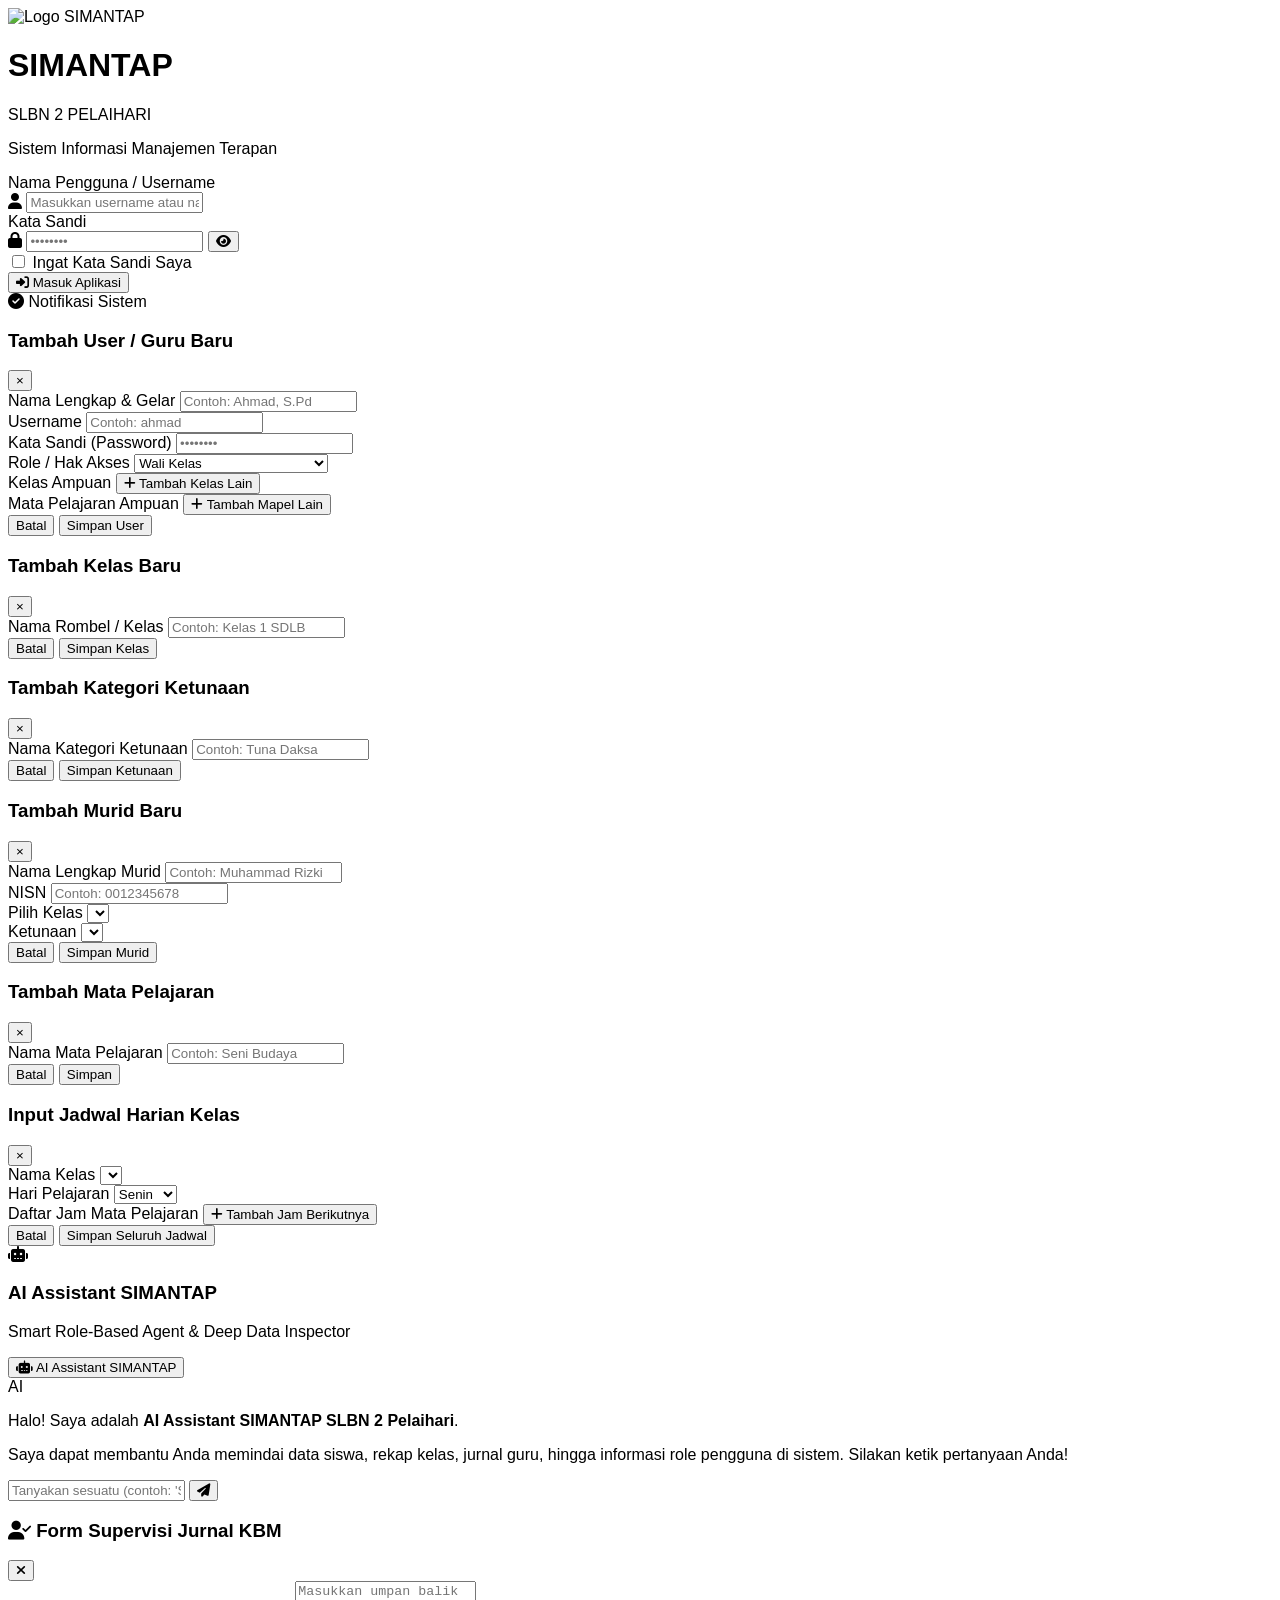
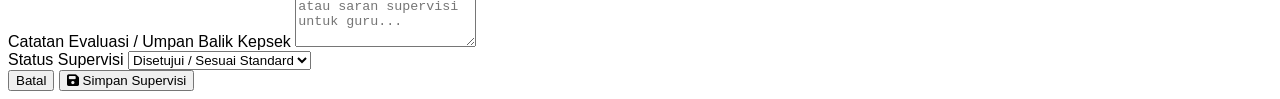
==== index.html @ 3b93d081 "Update index.html" ====
<!DOCTYPE html>
<html lang="id">
<head>
<meta charset="UTF-8">
<meta name="viewport" content="width=device-width, initial-scale=1.0">
<title>SIMANTAP - SLBN 2 PELAIHARI</title>
<!-- Favicon / Logo Tab Browser -->
<link rel="icon" type="image/png" href="https://lh3.googleusercontent.com/d/1i1u9MVsdA6gzUlRtlepiKLnHdXd6bkY4">
<!-- Tailwind CSS CDN -->
<script src="https://cdn.tailwindcss.com"></script>
<!-- FontAwesome CDN -->
<link rel="stylesheet" href="https://cdnjs.cloudflare.com/ajax/libs/font-awesome/6.4.0/css/all.min.css">
<!-- Chart.js CDN -->
<script src="https://cdn.jsdelivr.net/npm/chart.js"></script>
<!-- Custom Style CSS -->
<link rel="stylesheet" href="style.css">
<!-- Firebase SDK (v8) -->
<script src="https://www.gstatic.com/firebasejs/8.10.1/firebase-app.js"></script>
<script src="https://www.gstatic.com/firebasejs/8.10.1/firebase-auth.js"></script>
<script src="https://www.gstatic.com/firebasejs/8.10.1/firebase-database.js"></script>
<!-- PWA -->
<link rel="manifest" href="./manifest.json">
<meta name="theme-color" content="#0f172a">
<meta name="apple-mobile-web-app-capable" content="yes">
<meta name="apple-mobile-web-app-status-bar-style" content="black-translucent">
</head>
<body class="bg-slate-100 font-sans text-slate-800 antialiased custom-scrollbar">

<script>
// Toggle Lihat Password yang Aman
function togglePasswordVisibility(e) {
  if (e) e.preventDefault();
  const pwdInput = document.getElementById('login-password') || document.getElementById('password');
  const icon = document.getElementById('toggle-password-icon');
  if (pwdInput) {
    if (pwdInput.type === 'password') {
      pwdInput.type = 'text';
      if (icon) { icon.classList.remove('fa-eye'); icon.classList.add('fa-eye-slash'); }
    } else {
      pwdInput.type = 'password';
      if (icon) { icon.classList.remove('fa-eye-slash'); icon.classList.add('fa-eye'); }
    }
  }
}
</script>

<!-- ==================== SCREEN 1: LOGIN ==================== -->
<div id="screen-login" class="min-h-screen flex items-center justify-center bg-slate-900 p-4">
  <div class="w-full max-w-md bg-white rounded-3xl shadow-2xl p-6 md:p-8 border border-slate-100">
    <div class="text-center mb-6">
      <div class="w-16 h-16 bg-white rounded-2xl mx-auto flex items-center justify-center shadow-lg mb-3 overflow-hidden p-1 border border-slate-100">
        <img src="https://lh3.googleusercontent.com/d/1i1u9MVsdA6gzUlRtlepiKLnHdXd6bkY4" alt="Logo SIMANTAP" class="w-full h-full object-contain">
      </div>
      <h1 class="text-xl font-black text-slate-800 tracking-tight">SIMANTAP</h1>
      <p class="text-xs font-extrabold text-indigo-600 tracking-wider uppercase mt-0.5">SLBN 2 PELAIHARI</p>
      <p class="text-[11px] text-slate-500 font-medium mt-1">Sistem Informasi Manajemen Terapan</p>
    </div>

    <form onsubmit="handleLogin(event)" class="space-y-4">
      <div>
        <label class="block text-xs font-bold text-slate-700 uppercase tracking-wider mb-1.5">Nama Pengguna / Username</label>
        <div class="relative">
          <span class="absolute inset-y-0 left-0 flex items-center pl-3.5 text-slate-400">
            <i class="fa-solid fa-user"></i>
          </span>
          <input type="text" id="login-nama" required placeholder="Masukkan username atau nama" class="w-full pl-10 pr-4 py-3 rounded-xl border border-slate-200 text-sm focus:outline-none focus:ring-2 focus:ring-indigo-500 font-medium transition">
        </div>
      </div>

      <div>
        <label class="block text-xs font-bold text-slate-700 uppercase tracking-wider mb-1.5">Kata Sandi</label>
        <div class="relative">
          <span class="absolute inset-y-0 left-0 flex items-center pl-3.5 text-slate-400">
            <i class="fa-solid fa-lock"></i>
          </span>
          <input type="password" id="login-password" required placeholder="••••••••" class="w-full pl-10 pr-10 py-3 rounded-xl border border-slate-200 text-sm focus:outline-none focus:ring-2 focus:ring-indigo-500 font-medium transition">
          <button type="button" onclick="togglePasswordVisibility(event)" class="absolute inset-y-0 right-0 flex items-center pr-3.5 text-slate-400 hover:text-slate-600">
            <i id="toggle-password-icon" class="fa-solid fa-eye"></i>
          </button>
        </div>
      </div>
  <!-- Tambahkan di dalam form login index.html (setelah input password) -->
<div class="flex items-center justify-between text-xs pt-1">
  <label class="flex items-center gap-2 cursor-pointer text-slate-600 font-medium">
    <input type="checkbox" id="login-remember" class="w-4 h-4 rounded text-indigo-600 focus:ring-indigo-500 border-slate-300">
    <span>Ingat Kata Sandi Saya</span>
  </label>
</div>
      <div class="space-y-2 pt-2">
        <button type="submit" class="w-full py-3.5 px-4 bg-indigo-600 hover:bg-indigo-700 text-white font-bold text-xs rounded-xl shadow-lg hover:shadow-indigo-500/30 transition flex items-center justify-center gap-2 cursor-pointer">
          <i class="fa-solid fa-right-to-bracket"></i> Masuk Aplikasi
        </button>
      </div>
    </form>
  </div>
</div>

<!-- ==================== SCREEN 2: MAIN APP ==================== -->
<div id="screen-app" class="hidden min-h-screen bg-slate-100 flex flex-col md:flex-row">
<!-- Mobile Header Bar -->
<div class="md:hidden bg-indigo-950 text-white p-4 flex items-center justify-between shadow-md sticky top-0 z-30 no-print">
<div class="flex items-center gap-3">
<div class="w-8 h-8 bg-white rounded-lg flex items-center justify-center shadow overflow-hidden p-0.5">
<img src="https://lh3.googleusercontent.com/d/1i1u9MVsdA6gzUlRtlepiKLnHdXd6bkY4" alt="Logo SIMANTAP" class="w-full h-full object-contain">
</div>
<div class="flex flex-col">
<span class="font-black text-xs tracking-tight text-white leading-tight">SIMANTAP</span>
<span class="text-[9px] text-indigo-300 font-bold tracking-wider">SLBN 2 PELAIHARI</span>
</div>
</div>
<button onclick="toggleMobileSidebar(event)" class="text-xl p-1 focus:outline-none text-indigo-200 hover:text-white">
<i id="mobile-hamburger-icon" class="fa-solid fa-bars"></i>
</button>
</div>

<div id="sidebar-backdrop" onclick="toggleMobileSidebar(event)" class="hidden fixed inset-0 bg-slate-900/50 backdrop-blur-sm z-30 md:hidden no-print"></div>

<!-- Sidebar Navigation -->
<aside id="sidebar-nav" class="hidden md:flex flex-col w-full md:w-64 bg-indigo-950 text-white p-4 shrink-0 fixed md:sticky top-0 h-screen z-40 transition-all no-print">
<div class="hidden md:flex items-center gap-3 p-2 mb-6 border-b border-indigo-900/60 pb-4">
<div class="w-10 h-10 bg-white rounded-xl flex items-center justify-center shadow-lg shrink-0 overflow-hidden p-1">
<img src="https://lh3.googleusercontent.com/d/1i1u9MVsdA6gzUlRtlepiKLnHdXd6bkY4" alt="Logo SIMANTAP" class="w-full h-full object-contain">
</div>
<div class="overflow-hidden">
<h2 class="font-black text-sm tracking-tight text-white leading-tight">SIMANTAP</h2>
<p class="text-[10px] text-indigo-300 font-bold tracking-wider">SLBN 2 PELAIHARI</p>
</div>
</div>

<!-- User Info Badge -->
<div class="bg-indigo-900/60 rounded-2xl p-3.5 mb-6 border border-indigo-800/50 flex items-center gap-3">
<div class="w-9 h-9 bg-indigo-500 rounded-xl flex items-center justify-center text-white font-bold shrink-0">
<i class="fa-solid fa-user-check"></i>
</div>
<div class="overflow-hidden">
<div id="user-display-name" class="font-bold text-xs truncate text-white">-</div>
<div id="user-display-role" class="text-[10px] text-indigo-300 font-semibold tracking-wider">ROLE</div>
</div>
</div>

<!-- Navigasi Utama -->
<nav class="space-y-2 flex-1 overflow-y-auto pr-1">
<button id="tab-btn-presensi" onclick="switchTab(event, 'presensi')" class="tab-btn w-full px-3.5 py-3 rounded-2xl text-xs font-bold flex items-center justify-between bg-white text-indigo-900 shadow-md transition-all duration-300 transform scale-[1.02] cursor-pointer">
<span class="flex items-center gap-2.5"><i class="fa-solid fa-clipboard-user text-sm"></i> Presensi Murid</span>
<i class="fa-solid fa-chevron-right text-[10px]"></i>
</button>

<button id="tab-btn-jurnal" onclick="switchTab(event, 'jurnal')" class="tab-btn w-full px-3.5 py-3 rounded-2xl text-xs font-bold flex items-center justify-between text-indigo-200 hover:bg-white/10 hover:text-white transition-all duration-300 hover:translate-x-1 border border-white/5 hover:border-white/10 cursor-pointer">
<span class="flex items-center gap-2.5"><i class="fa-solid fa-book-bookmark text-sm"></i> Jurnal & Supervisi</span>
<i class="fa-solid fa-chevron-right text-[10px]"></i>
</button>

<button id="tab-btn-rekap" onclick="switchTab(event, 'rekap')" class="tab-btn w-full px-3.5 py-3 rounded-2xl text-xs font-bold flex items-center justify-between text-indigo-200 hover:bg-white/10 hover:text-white transition-all duration-300 hover:translate-x-1 border border-white/5 hover:border-white/10 cursor-pointer">
<span class="flex items-center gap-2.5"><i class="fa-solid fa-chart-pie text-sm"></i> Rekap Laporan</span>
<i class="fa-solid fa-chevron-right text-[10px]"></i>
</button>

<div>
<button id="tab-btn-evaluasi" onclick="toggleSubMenu('submenu-evaluasi', 'icon-eval-chevron', 'evaluasi', event)" class="tab-btn w-full px-3.5 py-3 rounded-2xl text-xs font-bold flex items-center justify-between text-indigo-200 hover:bg-white/10 hover:text-white transition-all duration-300 hover:translate-x-1 border border-white/5 hover:border-white/10 cursor-pointer">
<span class="flex items-center gap-2.5"><i class="fa-solid fa-user-tie text-sm"></i> Evaluasi Kepsek</span>
<i id="icon-eval-chevron" class="fa-solid fa-chevron-down text-[10px] transition-transform duration-200"></i>
</button>
<div id="submenu-evaluasi" class="hidden pl-8 pr-2 py-1.5 space-y-1 bg-indigo-900/40 rounded-2xl mt-1 border border-indigo-800/30">
<a href="#" onclick="scrollToSubSection(event, 'evaluasi', 'eval-section-supervisi')" class="block py-1.5 px-2 text-[11px] font-semibold text-indigo-200 hover:text-white hover:bg-indigo-800/50 rounded-lg transition duration-200">
<i class="fa-solid fa-eye mr-1.5"></i> Supervisi
</a>
<a href="#" onclick="scrollToSubSection(event, 'evaluasi', 'eval-section-kritis')" class="block py-1.5 px-2 text-[11px] font-semibold text-indigo-200 hover:text-white hover:bg-indigo-800/50 rounded-lg transition duration-200">
<i class="fa-solid fa-triangle-exclamation mr-1.5"></i> Absensi
</a>
<a href="#" onclick="scrollToSubSection(event, 'evaluasi', 'eval-section-grafik')" class="block py-1.5 px-2 text-[11px] font-semibold text-indigo-200 hover:text-white hover:bg-indigo-800/50 rounded-lg transition duration-200">
<i class="fa-solid fa-chart-column mr-1.5"></i> Grafik & Statistik
</a>
</div>
</div>

<button id="tab-btn-master" onclick="switchTab(event, 'master')" class="tab-btn w-full px-3.5 py-3 rounded-2xl text-xs font-bold flex items-center justify-between text-indigo-200 hover:bg-white/10 hover:text-white transition-all duration-300 hover:translate-x-1 border border-white/5 hover:border-white/10 cursor-pointer">
<span class="flex items-center gap-2.5"><i class="fa-solid fa-database text-sm"></i> Data Master Murid</span>
<i class="fa-solid fa-chevron-right text-[10px]"></i>
</button>
</nav>

<div class="pt-4 mt-auto border-t border-indigo-900/80 space-y-2">
<button type="button" onclick="toggleAIChatModal(event)" class="w-full py-2.5 px-3 bg-gradient-to-r from-purple-600 to-indigo-600 hover:from-purple-700 hover:to-indigo-700 text-white font-bold text-xs rounded-xl shadow flex items-center justify-center gap-2 cursor-pointer">
<i class="fa-solid fa-robot text-amber-300"></i> AI Assistant SIMANTAP
</button>

<button onclick="handleLogout(event)" class="w-full py-2.5 px-3 bg-rose-500/20 hover:bg-rose-500 text-rose-200 hover:text-white font-bold text-xs rounded-xl transition flex items-center justify-center gap-2 cursor-pointer">
<i class="fa-solid fa-right-from-bracket"></i> Keluar
</button>
</div>
</aside>

<!-- Main Content Area -->
<main class="flex-1 p-4 md:p-8 overflow-y-auto print-container">
<!-- MODUL 1: PRESENSI -->
<section id="modul-presensi" class="space-y-6">
<div class="bg-white p-5 rounded-3xl shadow-sm border border-slate-200/80 no-print">
<div class="grid grid-cols-1 md:grid-cols-3 gap-4">
<div>
<label class="block text-xs font-bold text-slate-600 mb-1">Tanggal Presensi</label>
<input type="date" id="presensi-tanggal" onchange="renderPresensiForm()" class="w-full px-3.5 py-2.5 rounded-xl border border-slate-200 text-xs font-semibold focus:outline-none focus:ring-2 focus:ring-indigo-500">
</div>
<div>
<label class="block text-xs font-bold text-slate-600 mb-1">Pilih Kelas</label>
<select id="presensi-kelas-select" onchange="renderPresensiForm()" class="w-full px-3.5 py-2.5 rounded-xl border border-slate-200 text-xs font-semibold focus:outline-none focus:ring-2 focus:ring-indigo-500">
</select>
</div>
<div>
<label class="block text-xs font-bold text-slate-600 mb-1">Mata Pelajaran</label>
<select id="presensi-mapel-select" onchange="renderPresensiForm()" class="w-full px-3.5 py-2.5 rounded-xl border border-slate-200 text-xs font-semibold focus:outline-none focus:ring-2 focus:ring-indigo-500">
</select>
</div>
</div>
</div>

<div class="grid grid-cols-2 md:grid-cols-5 gap-3 no-print">
<div class="bg-emerald-50 border border-emerald-200/60 p-3.5 rounded-2xl text-center">
<div class="text-[10px] font-bold text-emerald-700 uppercase">Hadir</div>
<div id="summary-hadir" class="text-xl font-black text-emerald-900 mt-0.5">0</div>
</div>
<div class="bg-amber-50 border border-amber-200/60 p-3.5 rounded-2xl text-center">
<div class="text-[10px] font-bold text-amber-700 uppercase">Sakit</div>
<div id="summary-sakit" class="text-xl font-black text-amber-900 mt-0.5">0</div>
</div>
<div class="bg-blue-50 border border-blue-200/60 p-3.5 rounded-2xl text-center">
<div class="text-[10px] font-bold text-blue-700 uppercase">Izin</div>
<div id="summary-izin" class="text-xl font-black text-blue-900 mt-0.5">0</div>
</div>
<div class="bg-rose-50 border border-rose-200/60 p-3.5 rounded-2xl text-center">
<div class="text-[10px] font-bold text-rose-700 uppercase">Alpa</div>
<div id="summary-alpa" class="text-xl font-black text-rose-900 mt-0.5">0</div>
</div>
<div class="bg-indigo-50 border border-indigo-200/60 p-3.5 rounded-2xl text-center col-span-2 md:col-span-1">
<div class="text-[10px] font-bold text-indigo-700 uppercase">Total Murid</div>
<div id="summary-total" class="text-xl font-black text-indigo-900 mt-0.5">0</div>
</div>
</div>

<div class="bg-white rounded-3xl shadow-sm border border-slate-200/80 overflow-hidden">
<div class="p-4 bg-slate-50 border-b border-slate-100 flex items-center justify-between no-print">
<h3 class="font-bold text-xs text-slate-700 flex items-center gap-2">
<i class="fa-solid fa-users text-indigo-600"></i> Daftar Presensi Murid
</h3>
<form onsubmit="handleSavePresensi(event)">
<button type="submit" class="px-4 py-2 bg-indigo-600 hover:bg-indigo-700 text-white font-bold text-xs rounded-xl shadow transition flex items-center gap-2 cursor-pointer">
<i class="fa-solid fa-floppy-disk"></i> Simpan Presensi
</button>
</form>
</div>

<div class="overflow-x-auto">
<table class="w-full text-left text-xs">
<thead class="bg-slate-100 text-slate-600 font-bold border-b border-slate-200">
<tr>
<th class="p-3 text-center w-12">NO</th>
<th class="p-3">NISN / NAMA MURID</th>
<th class="p-3">JENIS KETUNAAN</th>
<th class="p-3 text-center">STATUS KEHADIRAN</th>
<th class="p-3 text-center">AKSI</th>
</tr>
</thead>
<tbody id="presensi-table-body" class="divide-y divide-slate-100 font-medium">
</tbody>
</table>
</div>
</div>
</section>

<!-- MODUL 2: JURNAL -->
<section id="modul-jurnal" class="hidden space-y-6">
<div class="bg-white p-6 rounded-3xl shadow-sm border border-slate-200/80 space-y-4 no-print">
<h2 class="text-base font-bold text-slate-800 flex items-center gap-2">
<i class="fa-solid fa-pen-to-square text-indigo-600"></i> Input Jurnal Mengajar Harian Guru
</h2>
<form id="form-jurnal-mengajar" onsubmit="handleSaveJurnal(event)" class="space-y-4">
<div class="grid grid-cols-1 md:grid-cols-3 gap-4">
<div>
<label class="block text-xs font-bold text-slate-600 mb-1">Tanggal</label>
<input type="date" id="jurnal-tanggal" required class="w-full px-3.5 py-2.5 rounded-xl border border-slate-200 text-xs font-semibold focus:outline-none focus:ring-2 focus:ring-indigo-500">
</div>
<div>
<label class="block text-xs font-bold text-slate-600 mb-1">Kelas</label>
<select id="jurnal-kelas-select" required class="w-full px-3.5 py-2.5 rounded-xl border border-slate-200 text-xs font-semibold focus:outline-none focus:ring-2 focus:ring-indigo-500">
</select>
</div>
<div>
<label class="block text-xs font-bold text-slate-600 mb-1">Mata Pelajaran</label>
<select id="jurnal-mapel-select" required class="w-full px-3.5 py-2.5 rounded-xl border border-slate-200 text-xs font-semibold focus:outline-none focus:ring-2 focus:ring-indigo-500">
</select>
</div>
</div>

<div>
<label class="block text-xs font-bold text-slate-600 mb-1">Guru Pengajar</label>
<input type="text" id="jurnal-guru" readonly class="w-full px-3.5 py-2.5 bg-slate-100 rounded-xl border border-slate-200 text-xs font-bold text-slate-600">
</div>

<div>
<label class="block text-xs font-bold text-slate-600 mb-1">Materi / Ringkasan Kegiatan </label>
<textarea id="jurnal-materi" rows="3" required placeholder="Tuliskan ringkasan materi pembelajaran hari ini..." class="w-full p-3.5 rounded-xl border border-slate-200 text-xs font-medium focus:outline-none focus:ring-2 focus:ring-indigo-500"></textarea>
</div>

<div class="grid grid-cols-1 md:grid-cols-2 gap-3 mt-3">
<div>
<label class="block font-semibold text-slate-700 text-xs mb-1">
<i class="fa-solid fa-file-pdf text-rose-500 mr-1"></i> Lampiran RPP / Modul Ajar / LKPD / RPM (PDF)
</label>
<input type="file" id="jurnal-file-pdf" accept=".pdf,.doc,.docx" class="w-full text-xs text-slate-500 file:mr-3 file:py-1.5 file:px-3 file:rounded-xl file:border-0 file:text-xs file:font-semibold file:bg-indigo-50 file:text-indigo-700 hover:file:bg-indigo-100 border border-slate-200 rounded-xl p-1">
</div>
<div>
<label class="block font-semibold text-slate-700 text-xs mb-1">
<i class="fa-brands fa-google-drive text-emerald-600 mr-1"></i> Link Video Pembelajaran
</label>
<input type="url" id="jurnal-link-video" placeholder="https://drive.google.com/file/d/..." class="w-full p-2.5 border border-slate-200 rounded-xl text-xs focus:ring-2 focus:ring-indigo-500">
</div>
</div>

<div class="flex justify-end pt-2">
<button type="submit" class="px-5 py-2.5 bg-indigo-600 hover:bg-indigo-700 text-white font-bold text-xs rounded-xl shadow transition flex items-center gap-2 cursor-pointer">
<i class="fa-solid fa-paper-plane"></i> Simpan Jurnal Mengajar
</button>
</div>
</form>
</div>

<div class="bg-white rounded-3xl shadow-sm border border-slate-200/80 p-5">
<h3 class="font-bold text-xs text-slate-700 mb-3 flex items-center gap-2 no-print">
<i class="fa-solid fa-list-check text-indigo-600"></i> Riwayat Jurnal & Supervisi Akademik Guru
</h3>
<div class="overflow-x-auto">
<table class="w-full text-left border-collapse text-xs">
<thead>
<tr class="bg-slate-100 text-slate-600 text-[11px] uppercase font-bold border-b border-slate-200">
<th class="p-3 text-center">NO</th>
<th class="p-3">TANGGAL</th>
<th class="p-3">GURU</th>
<th class="p-3">KELAS</th>
<th class="p-3">MAPEL</th>
<th class="p-3">MATERI</th>
<th class="p-3 text-center">LAMPIRAN</th>
<th class="p-3 text-center">STATUS SUPERVISI</th>
<th class="p-3 text-center">AKSI</th>
</tr>
</thead>
<tbody id="jurnal-table-body" class="divide-y divide-slate-100 font-medium">
<tr>
<td colspan="9" class="p-4 text-center text-slate-400 font-medium">Belum ada riwayat jurnal mengajar.</td>
</tr>
</tbody>
</table>
</div>
</div>
</section>

<!-- MODUL 3: REKAP -->
<section id="modul-rekap" class="hidden space-y-6">
<div class="bg-white p-6 rounded-3xl shadow-sm border border-slate-200/80">
<h2 class="text-base font-bold text-slate-800 mb-4 flex items-center gap-2">
<i class="fa-solid fa-chart-line text-indigo-600"></i> Rekapitulasi Presensi & Aktivitas Jurnal
</h2>
<div class="space-y-6">
<div>
<h3 class="text-xs font-bold text-slate-700 mb-2">Rekap Presensi</h3>
<div class="overflow-x-auto border border-slate-200 rounded-2xl">
<table class="w-full text-xs text-left">
<thead class="bg-slate-50 border-b border-slate-200 font-bold text-slate-700">
<tr>
<th class="p-3 text-center w-10">NO</th>
<th class="p-3">NAMA KELAS</th>
<th class="p-3 text-center">TOTAL MURID</th>
<th class="p-3 text-center text-emerald-700">HADIR</th>
<th class="p-3 text-center text-blue-700">IZIN</th>
<th class="p-3 text-center text-amber-700">SAKIT</th>
<th class="p-3 text-center text-rose-700">ALPA</th>
<th class="p-3 text-center">% HADIR</th>
</tr>
</thead>
<tbody id="rekap-table-presensi-body" class="divide-y divide-slate-100 font-medium"></tbody>
</table>
</div>
</div>
</div>
</div>
</section>

<!-- MODUL 4: EVALUASI KEPSEK -->
<section id="modul-evaluasi" class="hidden space-y-6">
    <div class="bg-white p-6 rounded-3xl shadow-sm border border-slate-200/80 space-y-6">
        <!-- Header Panel -->
        <div class="flex flex-col md:flex-row justify-between items-start md:items-center gap-4 border-b pb-4">
            <div>
                <h2 class="text-base font-bold text-slate-800 flex items-center gap-2">
                    <i class="fa-solid fa-user-gear text-indigo-600"></i> Panel Evaluasi & Pengawasan Kepala Sekolah
                </h2>
                <p class="text-xs text-slate-500 font-medium mt-0.5">Monitoring aktivitas jurnal mengajar, supervisi akademik, dan rekapitulasi kehadiran.</p>
            </div>
            
            <!-- Filter Rentang Tanggal & Preset -->
            <div class="flex flex-wrap items-center gap-2">
                <div class="flex items-center gap-1.5 bg-slate-50 p-1.5 rounded-xl border border-slate-200">
                    <input type="date" id="eval-filter-start-date" onchange="updateEvaluasiDashboard()" class="px-2.5 py-1 bg-white border border-slate-200 rounded-lg text-xs font-semibold focus:outline-none focus:ring-1 focus:ring-indigo-500">
                    <span class="text-xs text-slate-400 font-bold">s/d</span>
                    <input type="date" id="eval-filter-end-date" onchange="updateEvaluasiDashboard()" class="px-2.5 py-1 bg-white border border-slate-200 rounded-lg text-xs font-semibold focus:outline-none focus:ring-1 focus:ring-indigo-500">
                </div>
                <div class="flex items-center gap-1">
                    <button type="button" onclick="setPresetEvalRange('today')" class="px-2.5 py-1.5 bg-slate-100 hover:bg-slate-200 text-slate-700 text-[11px] font-bold rounded-xl transition cursor-pointer">Hari Ini</button>
                    <button type="button" onclick="setPresetEvalRange('this_week')" class="px-2.5 py-1.5 bg-slate-100 hover:bg-slate-200 text-slate-700 text-[11px] font-bold rounded-xl transition cursor-pointer">Minggu Ini</button>
                    <button type="button" onclick="setPresetEvalRange('this_month')" class="px-2.5 py-1.5 bg-slate-100 hover:bg-slate-200 text-slate-700 text-[11px] font-bold rounded-xl transition cursor-pointer">Bulan Ini</button>
                </div>
            </div>
        </div>

        <!-- 1. Widget Statistik Ringkasan -->
        <div class="grid grid-cols-2 md:grid-cols-4 gap-4">
            <div class="bg-indigo-50/70 border border-indigo-100 p-4 rounded-2xl flex items-center gap-3">
                <div class="w-10 h-10 bg-indigo-600 rounded-xl flex items-center justify-center text-white shrink-0 shadow">
                    <i class="fa-solid fa-book-open text-sm"></i>
                </div>
                <div>
                    <div class="text-[10px] font-bold text-indigo-700 uppercase tracking-wider">Total Jurnal Periode Ini</div>
                    <div id="eval-stat-total-jurnal" class="text-xl font-black text-indigo-950 mt-0.5">0</div>
                </div>
            </div>

            <div class="bg-emerald-50/70 border border-emerald-100 p-4 rounded-2xl flex items-center gap-3">
                <div class="w-10 h-10 bg-emerald-600 rounded-xl flex items-center justify-center text-white shrink-0 shadow">
                    <i class="fa-solid fa-circle-check text-sm"></i>
                </div>
                <div>
                    <div class="text-[10px] font-bold text-emerald-700 uppercase tracking-wider">Sudah Disupervisi</div>
                    <div id="eval-stat-sudah-supervisi" class="text-xl font-black text-emerald-950 mt-0.5">0</div>
                </div>
            </div>

            <div class="bg-amber-50/70 border border-amber-100 p-4 rounded-2xl flex items-center gap-3">
                <div class="w-10 h-10 bg-amber-500 rounded-xl flex items-center justify-center text-white shrink-0 shadow">
                    <i class="fa-solid fa-clock text-sm"></i>
                </div>
                <div>
                    <div class="text-[10px] font-bold text-amber-700 uppercase tracking-wider">Belum Disupervisi</div>
                    <div id="eval-stat-belum-supervisi" class="text-xl font-black text-emerald-950 mt-0.5">0</div>
                </div>
            </div>

            <div class="bg-slate-50 border border-slate-200 p-4 rounded-2xl flex items-center gap-3">
                <div class="w-10 h-10 bg-slate-700 rounded-xl flex items-center justify-center text-white shrink-0 shadow">
                    <i class="fa-solid fa-users text-sm"></i>
                </div>
                <div>
                    <div class="text-[10px] font-bold text-slate-600 uppercase tracking-wider">Akumulasi Kehadiran (H/S/I/A)</div>
                    <div class="text-xs font-bold text-slate-800 mt-1">
                        <span class="text-emerald-600" id="eval-stat-hadir">0</span> H | 
                        <span class="text-amber-600" id="eval-stat-sakit">0</span> S | 
                        <span class="text-blue-600" id="eval-stat-izin">0</span> I | 
                        <span class="text-rose-600" id="eval-stat-alpa">0</span> A
                    </div>
                </div>
            </div>
        </div>

        <!-- 2. Sub-Section: Supervisi KBM & Daftar Jurnal Guru -->
        <div id="eval-section-supervisi" class="space-y-3 pt-2">
            <h3 class="font-bold text-xs text-slate-700 flex items-center gap-1.5 uppercase tracking-wider">
                <i class="fa-solid fa-eye text-indigo-600"></i> Supervisi KBM & Catatan Kepala Sekolah
            </h3>
            <div id="eval-jurnal-list-container" class="grid grid-cols-1 md:grid-cols-2 gap-4">
                <div class="p-4 bg-slate-50 text-center text-slate-400 font-medium rounded-2xl col-span-2">Memuat daftar jurnal mengajar...</div>
            </div>
        </div>

        <!-- 3. Sub-Section: Tabel Rekap Real-Time Per Kelas -->
        <div id="eval-section-kritis" class="space-y-3 pt-4 border-t">
            <h3 class="font-bold text-xs text-slate-700 flex items-center gap-1.5 uppercase tracking-wider">
                <i class="fa-solid fa-triangle-exclamation text-indigo-600"></i> Rekapitulasi & Absensi Riil Per Kelas
            </h3>
            <div class="overflow-x-auto border border-slate-200 rounded-2xl bg-white">
                <table class="w-full text-xs text-left">
                    <thead class="bg-slate-100 font-bold text-slate-700 border-b">
                        <tr>
                            <th class="p-3 text-center w-12">No</th>
                            <th class="p-3">Nama Kelas</th>
                            <th class="p-3 text-center">Total Murid</th>
                            <th class="p-3 text-center text-emerald-700">Hadir</th>
                            <th class="p-3 text-center text-amber-700">Sakit</th>
                            <th class="p-3 text-center text-blue-700">Izin</th>
                            <th class="p-3 text-center text-rose-700">Alpa</th>
                        </tr>
                    </thead>
                    <tbody id="eval-realtime-kelas-tbody" class="divide-y divide-slate-100 font-medium">
                        <tr><td colspan="7" class="p-4 text-center text-slate-400">Memuat data rekap kelas...</td></tr>
                    </tbody>
                </table>
            </div>
        </div>

        <!-- 4. Sub-Section: Grafik & Statistik Chart.js -->
        <div id="eval-section-grafik" class="space-y-3 pt-4 border-t">
            <h3 class="font-bold text-xs text-slate-700 flex items-center gap-1.5 uppercase tracking-wider">
                <i class="fa-solid fa-chart-column text-indigo-600"></i> Grafik Status Supervisi Akademik
            </h3>
            <div class="bg-slate-50 p-4 rounded-2xl border border-slate-200 flex items-center justify-center h-64 relative">
                <canvas id="evaluasi-chart-canvas"></canvas>
            </div>
        </div>
    </div>
</section>

<!-- MODUL 5: DATA MASTER -->
<section id="modul-master" class="hidden space-y-6">
    <div class="bg-white p-6 rounded-3xl shadow-sm border border-slate-200/80 space-y-6">
        <div class="flex justify-between items-center border-b pb-4">
            <div>
                <h2 class="text-base font-bold text-slate-800 flex items-center gap-2">
                    <i class="fa-solid fa-sliders text-indigo-600"></i> Kelola Data Master Sekolah
                </h2>
                <p class="text-xs text-slate-500 font-medium mt-0.5">Pengaturan data dasar pengguna, kelas, ketunaan, siswa, mata pelajaran, dan jadwal harian.</p>
            </div>
        </div>

        <!-- 1. Master Pengguna / Guru -->
        <div class="bg-slate-50 p-4 rounded-2xl border border-slate-200 space-y-3">
            <div class="flex justify-between items-center">
                <h3 class="font-bold text-xs text-slate-700 flex items-center gap-1.5">
                    <i class="fa-solid fa-users text-indigo-600"></i> 1. Master Pengguna / Guru
                </h3>
                <button onclick="openModalUser()" class="px-3 py-1.5 bg-indigo-600 hover:bg-indigo-700 text-white rounded-xl text-xs font-bold cursor-pointer transition">
                    <i class="fa-solid fa-plus mr-1"></i> Tambah User
                </button>
            </div>
            <div class="overflow-x-auto bg-white rounded-xl border border-slate-200">
                <table class="w-full text-xs text-left">
                    <thead class="bg-slate-100 font-bold text-slate-600 border-b">
                        <tr>
                            <th class="p-3">Nama & Username</th>
                            <th class="p-3 text-center">Role</th>
                            <th class="p-3">Kelas Ampuan</th>
                            <th class="p-3 text-center">Aksi</th>
                        </tr>
                    </thead>
                    <tbody id="master-users-table-body" class="divide-y divide-slate-100 font-medium">
                        <tr><td colspan="4" class="p-3 text-center text-slate-400">Memuat data user...</td></tr>
                    </tbody>
                </table>
            </div>
        </div>

        <!-- 2. Master Kelas -->
        <div class="bg-slate-50 p-4 rounded-2xl border border-slate-200 space-y-3">
            <div class="flex justify-between items-center">
                <h3 class="font-bold text-xs text-slate-700 flex items-center gap-1.5">
                    <i class="fa-solid fa-school text-indigo-600"></i> 2. Master Kelas
                </h3>
                <button onclick="openModalClass()" class="px-3 py-1.5 bg-indigo-600 hover:bg-indigo-700 text-white rounded-xl text-xs font-bold cursor-pointer transition">
                    <i class="fa-solid fa-plus mr-1"></i> Tambah Kelas
                </button>
            </div>
            <div id="master-kelas-list-container" class="space-y-1.5">
                <p class="text-xs text-slate-400">Memuat data kelas...</p>
            </div>
        </div>

        <!-- 3. Master Ketunaan -->
        <div class="bg-slate-50 p-4 rounded-2xl border border-slate-200 space-y-3">
            <div class="flex justify-between items-center">
                <h3 class="font-bold text-xs text-slate-700 flex items-center gap-1.5">
                    <i class="fa-solid fa-hands-bound text-indigo-600"></i> 3. Master Ketunaan
                </h3>
                <button onclick="openModalKetunaan()" class="px-3 py-1.5 bg-indigo-600 hover:bg-indigo-700 text-white rounded-xl text-xs font-bold cursor-pointer transition">
                    <i class="fa-solid fa-plus mr-1"></i> Tambah Ketunaan
                </button>
            </div>
            <div class="overflow-x-auto bg-white rounded-xl border border-slate-200">
                <table class="w-full text-xs text-left">
                    <thead class="bg-slate-100 font-bold text-slate-600 border-b">
                        <tr>
                            <th class="p-3 text-center w-12">No</th>
                            <th class="p-3">Kategori Ketunaan</th>
                            <th class="p-3 text-center w-28">Aksi</th>
                        </tr>
                    </thead>
                    <tbody id="master-ketunaan-table-body" class="divide-y divide-slate-100 font-medium">
                        <tr><td colspan="3" class="p-3 text-center text-slate-400">Memuat data ketunaan...</td></tr>
                    </tbody>
                </table>
            </div>
        </div>

        <!-- 4. Master Siswa / Murid -->
        <div class="bg-slate-50 p-4 rounded-2xl border border-slate-200 space-y-3">
            <div class="flex flex-col sm:flex-row justify-between items-start sm:items-center gap-3">
                <h3 class="font-bold text-xs text-slate-700 flex items-center gap-1.5">
                    <i class="fa-solid fa-graduation-cap text-indigo-600"></i> 4. Master Daftar Siswa / Murid
                </h3>
                
                <div class="flex items-center gap-2 w-full sm:w-auto">
                    <div class="relative flex-1 sm:w-64">
                        <span class="absolute inset-y-0 left-0 flex items-center pl-3 text-slate-400">
                            <i class="fa-solid fa-magnifying-glass text-xs"></i>
                        </span>
                        <input type="text" id="master-siswa-search-input" oninput="handleSearchMasterSiswa(this.value)" placeholder="Cari nama atau NISN..." class="w-full pl-9 pr-3 py-1.5 bg-white border border-slate-200 rounded-xl text-xs font-semibold focus:outline-none focus:ring-2 focus:ring-indigo-500">
                    </div>
                    <button onclick="openModalStudent()" class="px-3 py-1.5 bg-indigo-600 hover:bg-indigo-700 text-white rounded-xl text-xs font-bold cursor-pointer transition shrink-0">
                        <i class="fa-solid fa-plus mr-1"></i> Tambah Siswa
                    </button>
                </div>
            </div>

            <div class="overflow-x-auto bg-white rounded-xl border border-slate-200">
                <table class="w-full text-xs text-left">
                    <thead class="bg-slate-100 font-bold text-slate-600 border-b">
                        <tr>
                            <th class="p-3 text-center w-12">No</th>
                            <th class="p-3">NISN</th>
                            <th class="p-3">Nama Siswa</th>
                            <th class="p-3 text-center">Ketunaan</th>
                            <th class="p-3">Kelas</th>
                            <th class="p-3 text-center w-28">Aksi</th>
                        </tr>
                    </thead>
                    <tbody id="master-siswa-table-body" class="divide-y divide-slate-100 font-medium">
                        <tr><td colspan="6" class="p-3 text-center text-slate-400">Memuat data siswa...</td></tr>
                    </tbody>
                </table>
            </div>
        </div>

        <!-- 5. Master Mata Pelajaran -->
        <div class="bg-slate-50 p-4 rounded-2xl border border-slate-200 space-y-3">
            <div class="flex justify-between items-center">
                <h3 class="font-bold text-xs text-slate-700 flex items-center gap-1.5">
                    <i class="fa-solid fa-book text-indigo-600"></i> 5. Master Mata Pelajaran
                </h3>
                <button onclick="openModalSubject()" class="px-3 py-1.5 bg-indigo-600 hover:bg-indigo-700 text-white rounded-xl text-xs font-bold cursor-pointer transition">
                    <i class="fa-solid fa-plus mr-1"></i> Tambah Mapel
                </button>
            </div>
            <div class="overflow-x-auto bg-white rounded-xl border border-slate-200">
                <table class="w-full text-xs text-left">
                    <thead class="bg-slate-100 font-bold text-slate-600 border-b">
                        <tr>
                            <th class="p-3 text-center w-12">No</th>
                            <th class="p-3">Nama Mata Pelajaran</th>
                            <th class="p-3 text-center w-28">Aksi</th>
                        </tr>
                    </thead>
                    <tbody id="master-subjects-table-body" class="divide-y divide-slate-100 font-medium">
                        <tr><td colspan="3" class="p-3 text-center text-slate-400">Memuat data mata pelajaran...</td></tr>
                    </tbody>
                </table>
            </div>
        </div>

        <!-- 6. Master Jadwal & Mapel Harian -->
        <div class="bg-slate-50 p-4 rounded-2xl border border-slate-200 space-y-3">
            <div class="flex justify-between items-center">
                <h3 class="font-bold text-xs text-slate-700 flex items-center gap-1.5">
                    <i class="fa-solid fa-calendar-days text-indigo-600"></i> 6. Master Jadwal & Mapel Harian
                </h3>
                <button onclick="openModalJadwal()" class="px-3 py-1.5 bg-indigo-600 hover:bg-indigo-700 text-white rounded-xl text-xs font-bold cursor-pointer transition">
                    <i class="fa-solid fa-plus mr-1"></i> Tambah Jadwal
                </button>
            </div>
            <div class="overflow-x-auto bg-white rounded-xl border border-slate-200">
                <table class="w-full text-xs text-left">
                    <thead class="bg-slate-100 font-bold text-slate-600 border-b">
                        <tr>
                            <th class="p-3 text-center w-12">No</th>
                            <th class="p-3">Kelas</th>
                            <th class="p-3 text-center">Hari</th>
                            <th class="p-3 text-center">Jam Ke</th>
                            <th class="p-3">Mata Pelajaran</th>
                            <th class="p-3 text-center w-28">Aksi</th>
                        </tr>
                    </thead>
                    <tbody id="master-jadwal-table-body" class="divide-y divide-slate-100 font-medium">
                        <tr><td colspan="6" class="p-3 text-center text-slate-400">Memuat data jadwal...</td></tr>
                    </tbody>
                </table>
            </div>
        </div>
    </div>
</section>
</main>
</div>

<!-- Toast Notification -->
<div id="toast-banner" class="hidden fixed bottom-5 right-5 bg-slate-900 text-white px-4 py-3 rounded-2xl shadow-xl text-xs font-bold z-50 flex items-center gap-2 border border-slate-700 no-print">
<i id="toast-icon" class="fa-solid fa-circle-check text-emerald-400 text-lg"></i>
<span id="toast-msg">Notifikasi Sistem</span>
</div>

<!-- SCRIPT LOADING ORDER -->
<script src="config.js?v=107"></script>
<script src="auth.js?v=107"></script>
<script src="app.js?v=107"></script>
<script src="master.js?v=107"></script>
<script src="presensi.js?v=107"></script>
<script src="jurnal.js?v=107"></script>
<script src="evaluasi.js?v=107"></script>
<script src="rekap.js?v=107"></script>
<script src="ai-assistant.js?v=107"></script>

<!-- Debugger Eruda untuk Tablet -->
<script src="//cdn.jsdelivr.net/npm/eruda"></script>
<script>eruda.init();</script>

<script>
  if ('serviceWorker' in navigator) {
    window.addEventListener('load', function() {
      navigator.serviceWorker.register('./sw.js').then(function(registration) {
        console.log('ServiceWorker registration successful with scope: ', registration.scope);
      }, function(err) {
        console.log('ServiceWorker registration failed: ', err);
      });
    });
  }
</script>

<!-- ==================== MODAL MASTER FORM LENGKAP ==================== -->

<!-- 1. MODAL TAMBAH/EDIT USER -->
<div id="modal-user" class="hidden fixed inset-0 bg-slate-900/60 backdrop-blur-sm z-50 flex items-center justify-center p-4">
    <div class="bg-white rounded-3xl w-full max-w-md shadow-2xl border border-slate-100 flex flex-col max-h-[85vh] overflow-hidden">
        
        <div class="flex justify-between items-center p-4 md:p-5 border-b border-slate-100 shrink-0 bg-white">
            <h3 id="modal-user-title" class="font-bold text-sm text-slate-800">Tambah User / Guru Baru</h3>
            <button type="button" onclick="closeModalUser()" class="text-slate-400 hover:text-slate-600 text-base font-bold w-8 h-8 rounded-full flex items-center justify-center hover:bg-slate-100 transition cursor-pointer">&times;</button>
        </div>

        <form onsubmit="handleSaveUser(event)" class="p-4 md:p-5 space-y-4 overflow-y-auto flex-1 custom-scrollbar">
            <input type="hidden" id="user-edit-id" value="">
            
            <div>
                <label class="block text-xs font-bold text-slate-600 mb-1">Nama Lengkap & Gelar</label>
                <input type="text" id="user-nama-input" required placeholder="Contoh: Ahmad, S.Pd" class="w-full px-3.5 py-2.5 rounded-xl border border-slate-200 text-xs font-semibold focus:outline-none focus:ring-2 focus:ring-indigo-500 bg-white">
            </div>

            <div>
                <label class="block text-xs font-bold text-slate-600 mb-1">Username</label>
                <input type="text" id="user-username-input" required placeholder="Contoh: ahmad" class="w-full px-3.5 py-2.5 rounded-xl border border-slate-200 text-xs font-semibold focus:outline-none focus:ring-2 focus:ring-indigo-500 bg-white">
            </div>

            <div>
                <label class="block text-xs font-bold text-slate-600 mb-1">
                    Kata Sandi (Password) <span id="password-hint" class="text-[10px] text-slate-400 font-normal"></span>
                </label>
                <!-- Atribut required dihapus dari HTML agar tidak memblokir saat Mode Edit -->
                <input type="password" id="user-password-input" placeholder="••••••••" class="w-full px-3.5 py-2.5 rounded-xl border border-slate-200 text-xs font-semibold focus:outline-none focus:ring-2 focus:ring-indigo-500 bg-white">
            </div>

            <div>
                <label class="block text-xs font-bold text-slate-600 mb-1">Role / Hak Akses</label>
                <select id="user-role-input" onchange="toggleUserClassSelect()" class="w-full px-3.5 py-2.5 rounded-xl border border-slate-200 text-xs font-semibold focus:outline-none focus:ring-2 focus:ring-indigo-500 bg-white cursor-pointer">
                    <option value="walikelas">Wali Kelas</option>
                    <option value="gurumapel">Guru Mata Pelajaran (Mapel)</option>
                    <option value="kepsek">Kepala Sekolah</option>
                    <option value="admin">Administrator</option>
                </select>
            </div>

            <!-- Pilihan Kelas Ampuan (Dropdown Dinamis) -->
<div id="group-user-kelas" class="space-y-2">
    <div class="flex justify-between items-center">
        <label class="block text-xs font-bold text-slate-700">Kelas Ampuan</label>
        <button type="button" onclick="addUserKelasDropdown()" class="px-2.5 py-1 bg-indigo-50 hover:bg-indigo-100 text-indigo-700 rounded-lg text-[11px] font-bold transition flex items-center gap-1 cursor-pointer">
            <i class="fa-solid fa-plus text-[10px]"></i> Tambah Kelas Lain
        </button>
    </div>
    <div id="user-kelas-dropdowns-container" class="space-y-2">
        <!-- Baris dropdown kelas akan ditambahkan secara dinamis oleh JavaScript -->
    </div>
</div>

<!-- Pilihan Mata Pelajaran Ampuan (Dropdown Dinamis) -->
<div id="group-user-mapel" class="space-y-2 pt-2">
    <div class="flex justify-between items-center">
        <label class="block text-xs font-bold text-slate-700">Mata Pelajaran Ampuan</label>
        <button type="button" onclick="addUserMapelDropdown()" class="px-2.5 py-1 bg-indigo-50 hover:bg-indigo-100 text-indigo-700 rounded-lg text-[11px] font-bold transition flex items-center gap-1 cursor-pointer">
            <i class="fa-solid fa-plus text-[10px]"></i> Tambah Mapel Lain
        </button>
    </div>
    <div id="user-mapel-dropdowns-container" class="space-y-2">
        <!-- Baris dropdown mapel akan ditambahkan secara dinamis oleh JavaScript -->
    </div>
</div>

            <div class="flex justify-end gap-2 pt-4 border-t border-slate-100">
                <button type="button" onclick="closeModalUser()" class="px-4 py-2.5 bg-slate-200 hover:bg-slate-300 text-slate-700 rounded-xl text-xs font-bold cursor-pointer transition">Batal</button>
                <button type="submit" class="px-4 py-2.5 bg-indigo-600 hover:bg-indigo-700 text-white rounded-xl text-xs font-bold cursor-pointer transition">Simpan User</button>
            </div>
        </form>
    </div>
</div>
  
<!-- 2. MODAL TAMBAH/EDIT KELAS -->
<div id="modal-kelas" class="hidden fixed inset-0 bg-slate-900/60 backdrop-blur-sm z-50 flex items-center justify-center p-4">
    <div class="bg-white rounded-3xl w-full max-w-sm p-6 space-y-4 shadow-2xl border border-slate-100">
        <div class="flex justify-between items-center border-b pb-3">
            <h3 id="modal-kelas-title" class="font-bold text-sm text-slate-800">Tambah Kelas Baru</h3>
            <button onclick="closeModalClass()" class="text-slate-400 hover:text-slate-600 text-sm font-bold cursor-pointer">&times;</button>
        </div>
        <form onsubmit="handleSaveClass(event)" class="space-y-3">
            <input type="hidden" id="kelas-edit-id" value="">
            <div>
                <label class="block text-xs font-bold text-slate-600 mb-1">Nama Rombel / Kelas</label>
                <input type="text" id="kelas-nama-input" required placeholder="Contoh: Kelas 1 SDLB" class="w-full px-3.5 py-2.5 rounded-xl border border-slate-200 text-xs font-semibold focus:outline-none focus:ring-2 focus:ring-indigo-500 bg-white">
            </div>
            <div class="flex justify-end gap-2 pt-3 border-t">
                <button type="button" onclick="closeModalClass()" class="px-4 py-2 bg-slate-200 hover:bg-slate-300 text-slate-700 rounded-xl text-xs font-bold cursor-pointer">Batal</button>
                <button type="submit" class="px-4 py-2 bg-indigo-600 hover:bg-indigo-700 text-white rounded-xl text-xs font-bold cursor-pointer">Simpan Kelas</button>
            </div>
        </form>
    </div>
</div>

<!-- 3. MODAL TAMBAH/EDIT KETUNAAN -->
<div id="modal-ketunaan" class="hidden fixed inset-0 bg-slate-900/60 backdrop-blur-sm z-50 flex items-center justify-center p-4">
    <div class="bg-white rounded-3xl w-full max-w-sm p-6 space-y-4 shadow-2xl border border-slate-100">
        <div class="flex justify-between items-center border-b pb-3">
            <h3 id="modal-ketunaan-title" class="font-bold text-sm text-slate-800">Tambah Kategori Ketunaan</h3>
            <button onclick="closeModalKetunaan()" class="text-slate-400 hover:text-slate-600 text-sm font-bold cursor-pointer">&times;</button>
        </div>
        <form onsubmit="handleSaveKetunaan(event)" class="space-y-3">
            <input type="hidden" id="ketunaan-edit-index" value="">
            <div>
                <label class="block text-xs font-bold text-slate-600 mb-1">Nama Kategori Ketunaan</label>
                <input type="text" id="ketunaan-nama-input" required placeholder="Contoh: Tuna Daksa" class="w-full px-3.5 py-2.5 rounded-xl border border-slate-200 text-xs font-semibold focus:outline-none focus:ring-2 focus:ring-indigo-500 bg-white">
            </div>
            <div class="flex justify-end gap-2 pt-3 border-t">
                <button type="button" onclick="closeModalKetunaan()" class="px-4 py-2 bg-slate-200 hover:bg-slate-300 text-slate-700 rounded-xl text-xs font-bold cursor-pointer">Batal</button>
                <button type="submit" class="px-4 py-2 bg-indigo-600 hover:bg-indigo-700 text-white rounded-xl text-xs font-bold cursor-pointer">Simpan Ketunaan</button>
            </div>
        </form>
    </div>
</div>

<!-- 4. MODAL TAMBAH/EDIT SISWA / MURID -->
<div id="modal-student" class="hidden fixed inset-0 bg-slate-900/60 backdrop-blur-sm z-50 flex items-center justify-center p-4">
    <div class="bg-white rounded-3xl w-full max-w-md p-6 space-y-4 shadow-2xl border border-slate-100">
        <div class="flex justify-between items-center border-b pb-3">
            <h3 id="modal-student-title" class="font-bold text-sm text-slate-800">Tambah Murid Baru</h3>
            <button onclick="closeModalStudent()" class="text-slate-400 hover:text-slate-600 text-sm font-bold cursor-pointer">&times;</button>
        </div>
        <form onsubmit="handleSaveStudent(event)" class="space-y-3">
            <input type="hidden" id="student-edit-id" value="">
            <div>
                <label class="block text-xs font-bold text-slate-600 mb-1">Nama Lengkap Murid</label>
                <input type="text" id="student-nama-input" required placeholder="Contoh: Muhammad Rizki" class="w-full px-3.5 py-2.5 rounded-xl border border-slate-200 text-xs font-semibold focus:outline-none focus:ring-2 focus:ring-indigo-500 bg-white">
            </div>
            <div>
                <label class="block text-xs font-bold text-slate-600 mb-1">NISN</label>
                <input type="text" id="student-nisn-input" placeholder="Contoh: 0012345678" class="w-full px-3.5 py-2.5 rounded-xl border border-slate-200 text-xs font-semibold focus:outline-none focus:ring-2 focus:ring-indigo-500 bg-white">
            </div>
            <div class="grid grid-cols-1 md:grid-cols-2 gap-3">
                <div>
                    <label class="block text-xs font-bold text-slate-600 mb-1">Pilih Kelas</label>
                    <select id="student-kelas-input" class="w-full px-3.5 py-2.5 rounded-xl border border-slate-200 text-xs font-semibold focus:outline-none focus:ring-2 focus:ring-indigo-500 bg-white">
                    </select>
                </div>
                <div>
                    <label class="block text-xs font-bold text-slate-600 mb-1">Ketunaan</label>
                    <select id="student-ketunaan-input" class="w-full px-3.5 py-2.5 rounded-xl border border-slate-200 text-xs font-semibold focus:outline-none focus:ring-2 focus:ring-indigo-500 bg-white">
                    </select>
                </div>
            </div>
            <div class="flex justify-end gap-2 pt-3 border-t">
                <button type="button" onclick="closeModalStudent()" class="px-4 py-2 bg-slate-200 hover:bg-slate-300 text-slate-700 rounded-xl text-xs font-bold cursor-pointer">Batal</button>
                <button type="submit" class="px-4 py-2 bg-indigo-600 hover:bg-indigo-700 text-white rounded-xl text-xs font-bold cursor-pointer">Simpan Murid</button>
            </div>
        </form>
    </div>
</div>

<!-- 5. MODAL TAMBAH/EDIT MATA PELAJARAN -->
<div id="modal-subject" class="hidden fixed inset-0 bg-slate-900/60 backdrop-blur-sm z-50 flex items-center justify-center p-4">
    <div class="bg-white rounded-3xl w-full max-w-sm p-6 space-y-4 shadow-2xl">
        <div class="flex justify-between items-center border-b pb-3">
            <h3 id="modal-subject-title" class="font-bold text-sm text-slate-800">Tambah Mata Pelajaran</h3>
            <button onclick="closeModalSubject()" class="text-slate-400 hover:text-slate-600 text-sm font-bold cursor-pointer">&times;</button>
        </div>
        <form onsubmit="handleSaveSubject(event)" class="space-y-3">
            <input type="hidden" id="subject-edit-index" value="">
            <div>
                <label class="block text-xs font-bold text-slate-600 mb-1">Nama Mata Pelajaran</label>
                <input type="text" id="subject-nama-input" required placeholder="Contoh: Seni Budaya" class="w-full px-3.5 py-2.5 rounded-xl border border-slate-200 text-xs font-semibold focus:outline-none focus:ring-2 focus:ring-indigo-500 bg-white">
            </div>
            <div class="flex justify-end gap-2 pt-2 border-t">
                <button type="button" onclick="closeModalSubject()" class="px-3 py-1.5 bg-slate-200 hover:bg-slate-300 text-slate-700 rounded-xl text-xs font-bold cursor-pointer">Batal</button>
                <button type="submit" class="px-3 py-1.5 bg-indigo-600 hover:bg-indigo-700 text-white rounded-xl text-xs font-bold cursor-pointer">Simpan</button>
            </div>
        </form>
    </div>
</div>

<!-- 6. MODAL BATCH JADWAL HARIAN -->
<div id="modal-jadwal" class="hidden fixed inset-0 bg-slate-900/60 backdrop-blur-sm z-50 flex items-center justify-center p-4">
    <div class="bg-white rounded-3xl w-full max-w-lg p-6 space-y-4 shadow-2xl border border-slate-100 max-h-[90vh] flex flex-col">
        <div class="flex justify-between items-center border-b pb-3 shrink-0">
            <h3 id="modal-jadwal-title" class="font-bold text-sm text-slate-800">Input Jadwal Harian Kelas</h3>
            <button onclick="closeModalJadwal()" class="text-slate-400 hover:text-slate-600 text-sm font-bold cursor-pointer">&times;</button>
        </div>
        
        <div class="space-y-4 overflow-y-auto flex-1 pr-1">
            <div class="grid grid-cols-1 md:grid-cols-2 gap-3 bg-slate-50 p-3.5 rounded-2xl border border-slate-200">
                <div>
                    <label class="block text-xs font-bold text-slate-600 mb-1">Nama Kelas</label>
                    <select id="batch-jadwal-kelas" class="w-full px-3 py-2.5 rounded-xl border border-slate-200 text-xs font-semibold bg-white focus:outline-none focus:ring-2 focus:ring-indigo-500">
                    </select>
                </div>
                <div>
                    <label class="block text-xs font-bold text-slate-600 mb-1">Hari Pelajaran</label>
                    <select id="batch-jadwal-hari" class="w-full px-3 py-2.5 rounded-xl border border-slate-200 text-xs font-semibold bg-white focus:outline-none focus:ring-2 focus:ring-indigo-500">
                        <option value="Senin">Senin</option>
                        <option value="Selasa">Selasa</option>
                        <option value="Rabu">Rabu</option>
                        <option value="Kamis">Kamis</option>
                        <option value="Jumat">Jumat</option>
                        <option value="Sabtu">Sabtu</option>
                    </select>
                </div>
            </div>

            <div class="space-y-2.5">
                <div class="flex justify-between items-center">
                    <label class="text-xs font-bold text-slate-700 uppercase tracking-wider">Daftar Jam Mata Pelajaran</label>
                    <button type="button" onclick="addBatchJamSlot()" class="px-3 py-1.5 bg-indigo-50 hover:bg-indigo-100 text-indigo-700 rounded-xl text-xs font-bold transition flex items-center gap-1 cursor-pointer">
                        <i class="fa-solid fa-plus text-[10px]"></i> Tambah Jam Berikutnya
                    </button>
                </div>
                <div id="batch-jadwal-slots-container" class="space-y-2.5">
                </div>
            </div>
        </div>

        <div class="flex justify-end gap-2 pt-3 border-t shrink-0">
            <button type="button" onclick="closeModalJadwal()" class="px-4 py-2 bg-slate-200 hover:bg-slate-300 text-slate-700 rounded-xl text-xs font-bold cursor-pointer">Batal</button>
            <button type="button" onclick="handleSaveBatchJadwal()" class="px-4 py-2 bg-indigo-600 hover:bg-indigo-700 text-white rounded-xl text-xs font-bold cursor-pointer">Simpan Seluruh Jadwal</button>
        </div>
    </div>
</div>

<!-- ==================== MODAL AI ASSISTANT SIMANTAP ==================== -->
<div id="modal-ai-assistant" class="hidden fixed inset-0 bg-slate-900/60 backdrop-blur-sm z-50 flex items-center justify-center p-4">
    <div class="bg-white rounded-3xl w-full max-w-lg shadow-2xl border border-slate-100 flex flex-col h-[600px] max-h-[90vh] overflow-hidden">
        
        <div class="bg-indigo-950 text-white p-4 flex items-center justify-between shrink-0">
            <div class="flex items-center gap-3">
                <div class="w-9 h-9 rounded-xl bg-gradient-to-r from-purple-600 to-indigo-600 flex items-center justify-center text-white shadow">
                    <i class="fa-solid fa-robot text-amber-300 text-sm"></i>
                </div>
                <div>
                    <h3 class="font-black text-sm tracking-tight">AI Assistant SIMANTAP</h3>
                    <p class="text-[10px] text-indigo-300 font-semibold">Smart Role-Based Agent & Deep Data Inspector</p>
                </div>
            </div>
            <button type="button" onclick="toggleAIChatModal(event)" class="text-indigo-200 hover:text-white text-base font-bold w-8 h-8 rounded-full flex items-center justify-center hover:bg-white/10 transition cursor-pointer">
                <i class="fa-solid fa-robot text-amber-300"></i> AI Assistant SIMANTAP
            </button>
        </div>

        <div id="ai-chat-messages" class="flex-1 p-4 overflow-y-auto space-y-3 bg-slate-50 text-xs">
            <div class="flex items-start gap-2.5">
                <div class="w-7 h-7 rounded-xl bg-gradient-to-r from-indigo-600 to-purple-600 text-white flex items-center justify-center shrink-0 font-bold text-[10px]">
                    AI
                </div>
                <div class="bg-white p-3 rounded-2xl rounded-tl-sm border border-slate-200/80 shadow-xs text-slate-700 max-w-[85%] leading-relaxed space-y-1.5">
                    <p>Halo! Saya adalah <strong>AI Assistant SIMANTAP SLBN 2 Pelaihari</strong>.</p>
                    <p>Saya dapat membantu Anda memindai data siswa, rekap kelas, jurnal guru, hingga informasi role pengguna di sistem. Silakan ketik pertanyaan Anda!</p>
                </div>
            </div>
        </div>

        <div class="p-3 bg-white border-t border-slate-100 shrink-0">
            <form onsubmit="handleSendAIChat(event)" class="flex items-center gap-2">
                <input type="text" id="ai-chat-input" placeholder="Tanyakan sesuatu (contoh: 'Siapa kepala sekolah?')..." autocomplete="off" class="flex-1 px-4 py-3 bg-slate-100 border border-slate-200 rounded-2xl text-xs font-medium focus:outline-none focus:ring-2 focus:ring-indigo-500 transition">
                <button type="submit" class="w-11 h-11 bg-indigo-600 hover:bg-indigo-700 text-white rounded-2xl shadow flex items-center justify-center transition shrink-0 cursor-pointer">
                    <i class="fa-solid fa-paper-plane text-xs"></i>
                </button>
            </form>
        </div>

    </div>
</div>

  <!-- MODAL SUPERVISI KEPSEK -->
<div id="modal-supervisi" class="hidden fixed inset-0 bg-slate-900/60 backdrop-blur-sm z-50 flex items-center justify-center p-4 no-print">
    <div class="bg-white rounded-3xl p-6 w-full max-w-lg space-y-4 shadow-2xl">
        <div class="flex items-center justify-between border-b border-slate-100 pb-3">
            <h3 class="font-bold text-sm text-slate-800 flex items-center gap-2">
                <i class="fa-solid fa-user-check text-indigo-600"></i> Form Supervisi Jurnal KBM
            </h3>
            <button type="button" onclick="closeModalSupervisi(event)" class="text-slate-400 hover:text-slate-600 text-lg">
                <i class="fa-solid fa-xmark"></i>
            </button>
        </div>

        <form onsubmit="handleSaveSupervisi(event)" class="space-y-3 text-xs">
            <input type="hidden" id="supervisi-jurnal-id">
            
            <div>
                <label class="block font-bold text-slate-700 mb-1">Catatan Evaluasi / Umpan Balik Kepsek</label>
                <textarea id="supervisi-catatan" rows="4" required placeholder="Masukkan umpan balik atau saran supervisi untuk guru..." class="w-full p-3 rounded-xl border border-slate-200 text-xs font-medium focus:outline-none focus:ring-2 focus:ring-indigo-500"></textarea>
            </div>

            <div>
                <label class="block font-bold text-slate-700 mb-1">Status Supervisi</label>
                <select id="supervisi-status" class="w-full p-2.5 rounded-xl border border-slate-200 text-xs font-semibold focus:outline-none focus:ring-2 focus:ring-indigo-500">
                    <option value="Disetujui">Disetujui / Sesuai Standard</option>
                    <option value="Perlu Perbaikan">Perlu Perbaikan / Catatan</option>
                </select>
            </div>

            <div class="flex justify-end gap-2 pt-2 border-t border-slate-100">
                <button type="button" onclick="closeModalSupervisi(event)" class="px-4 py-2 bg-slate-200 text-slate-700 rounded-xl font-bold cursor-pointer">Batal</button>
                <button type="submit" class="px-4 py-2 bg-indigo-600 hover:bg-indigo-700 text-white rounded-xl font-bold cursor-pointer flex items-center gap-1.5">
                    <i class="fa-solid fa-floppy-disk"></i> Simpan Supervisi
                </button>
            </div>
        </form>
    </div>
</div>
</body>
</html>
---- style.css ----
body { 
    font-family: 'Inter', sans-serif; 
}

.custom-scrollbar::-webkit-scrollbar { 
    width: 6px; 
    height: 6px; 
}
.custom-scrollbar::-webkit-scrollbar-track { 
    background: #f1f5f9; 
}
.custom-scrollbar::-webkit-scrollbar-thumb { 
    background: #cbd5e1; 
    border-radius: 4px; 
}
.custom-scrollbar::-webkit-scrollbar-thumb:hover { 
    background: #94a3b8; 
}

@media print {
    .no-print { 
        display: none !important; 
    }
    .print-only { 
        display: block !important; 
    }
    body { 
        background: white !important; 
        color: black !important; 
    }
    .print-container { 
        width: 100% !important; 
        margin: 0 !important; 
        padding: 0 !important; 
        box-shadow: none !important; 
    }
    .print-break-inside-avoid { 
        break-inside: avoid; 
    }
}

.print-only { 
    display: none; 
}
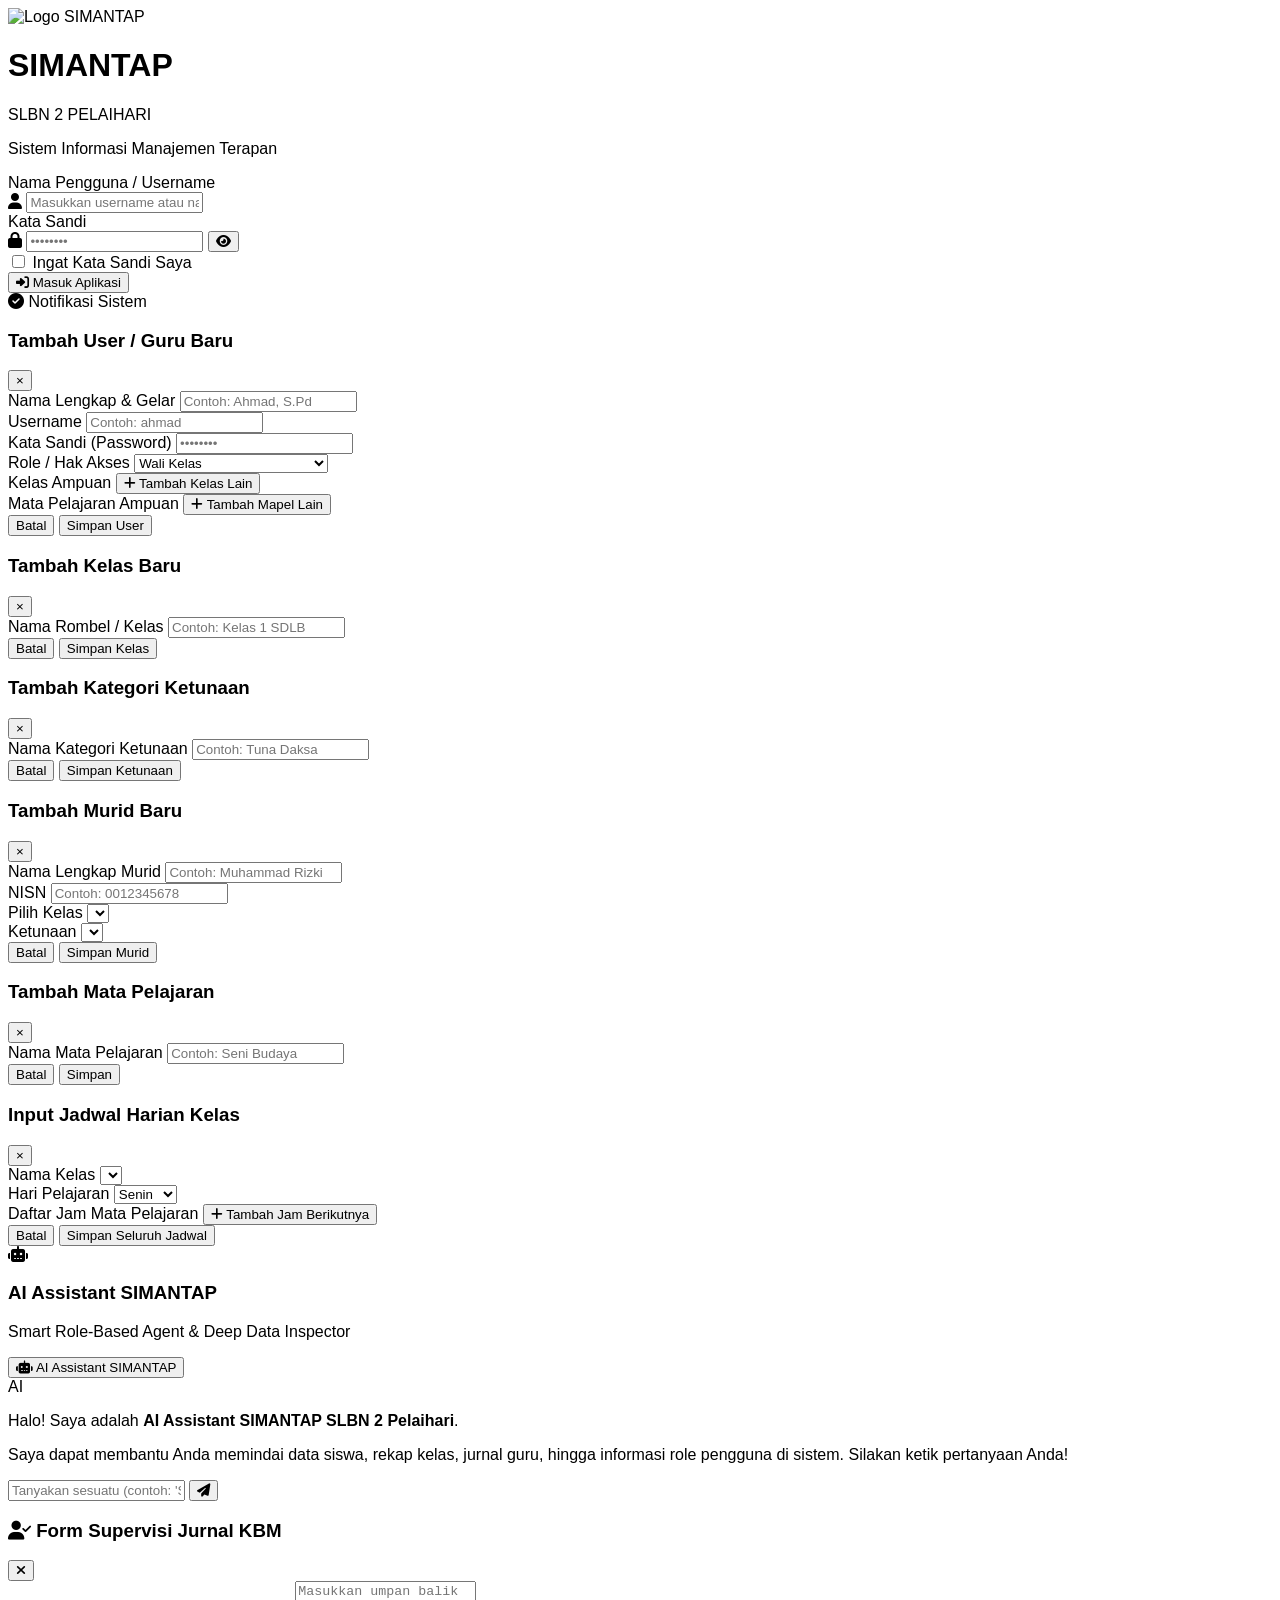
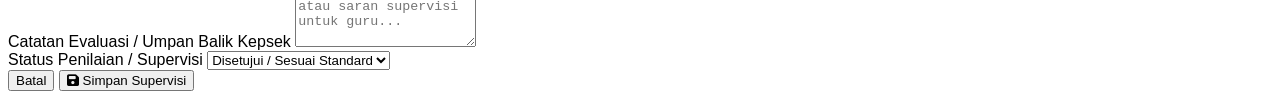
==== commit 8d04ab8e: "Update index.html" ====
--- a/index.html
+++ b/index.html
@@ -137,7 +137,25 @@
 <div id="user-display-role" class="text-[10px] text-indigo-300 font-semibold tracking-wider">ROLE</div>
 </div>
 </div>
-
+<!-- Tombol Notifikasi Header -->
+<div class="relative">
+  <button type="button" onclick="toggleNotificationDropdown(event)" class="relative p-2.5 bg-indigo-900/40 hover:bg-indigo-900/80 text-white rounded-xl transition cursor-pointer flex items-center justify-center">
+    <i class="fa-solid fa-bell text-sm"></i>
+    <!-- Badge Angka Notifikasi Belum Dibaca -->
+    <span id="notif-badge" class="hidden absolute -top-1 -right-1 bg-rose-500 text-white font-black text-[9px] w-4 h-4 rounded-full flex items-center justify-center shadow">0</span>
+  </button>
+
+  <!-- Dropdown Kotak Notifikasi -->
+  <div id="notif-dropdown" class="hidden absolute right-0 mt-2 w-80 bg-white rounded-2xl shadow-2xl border border-slate-100 z-50 overflow-hidden">
+    <div class="p-3 bg-indigo-950 text-white flex justify-between items-center text-xs font-bold">
+      <span class="flex items-center gap-1.5"><i class="fa-solid fa-bell text-amber-300"></i> Notifikasi Sistem</span>
+      <button type="button" onclick="markAllNotificationsAsRead()" class="text-[10px] text-indigo-200 hover:text-white underline cursor-pointer">Tandai Dibaca</button>
+    </div>
+    <div id="notif-list-container" class="max-h-72 overflow-y-auto divide-y divide-slate-100 text-xs">
+      <div class="p-4 text-center text-slate-400 font-medium">Tidak ada notifikasi baru.</div>
+    </div>
+  </div>
+</div>
 <!-- Navigasi Utama -->
 <nav class="space-y-2 flex-1 overflow-y-auto pr-1">
 <button id="tab-btn-presensi" onclick="switchTab(event, 'presensi')" class="tab-btn w-full px-3.5 py-3 rounded-2xl text-xs font-bold flex items-center justify-between bg-white text-indigo-900 shadow-md transition-all duration-300 transform scale-[1.02] cursor-pointer">
@@ -699,6 +717,7 @@
 <script src="evaluasi.js?v=107"></script>
 <script src="rekap.js?v=107"></script>
 <script src="ai-assistant.js?v=107"></script>
+<script src="notifications.js?v=107"></script>
 
 <!-- Debugger Eruda untuk Tablet -->
 <script src="//cdn.jsdelivr.net/npm/eruda"></script>
@@ -982,41 +1001,52 @@
     </div>
 </div>
 
-  <!-- MODAL SUPERVISI KEPSEK -->
+<!-- ==================== MODAL SUPERVISI KEPSEK ==================== -->
 <div id="modal-supervisi" class="hidden fixed inset-0 bg-slate-900/60 backdrop-blur-sm z-50 flex items-center justify-center p-4 no-print">
-    <div class="bg-white rounded-3xl p-6 w-full max-w-lg space-y-4 shadow-2xl">
+    <div class="bg-white rounded-3xl p-6 w-full max-w-lg space-y-4 shadow-2xl border border-slate-100">
+        
+        <!-- Header Modal -->
         <div class="flex items-center justify-between border-b border-slate-100 pb-3">
             <h3 class="font-bold text-sm text-slate-800 flex items-center gap-2">
                 <i class="fa-solid fa-user-check text-indigo-600"></i> Form Supervisi Jurnal KBM
             </h3>
-            <button type="button" onclick="closeModalSupervisi(event)" class="text-slate-400 hover:text-slate-600 text-lg">
+            <button type="button" onclick="window.closeModalSupervisi(event)" class="text-slate-400 hover:text-slate-600 text-lg font-bold w-8 h-8 rounded-full flex items-center justify-center hover:bg-slate-100 transition cursor-pointer">
                 <i class="fa-solid fa-xmark"></i>
             </button>
         </div>
 
-        <form onsubmit="handleSaveSupervisi(event)" class="space-y-3 text-xs">
-            <input type="hidden" id="supervisi-jurnal-id">
+        <!-- Form Supervisi -->
+        <form onsubmit="window.handleSaveSupervisi(event)" class="space-y-3 text-xs">
+            <!-- Hidden ID Jurnal -->
+            <input type="hidden" id="supervisi-jurnal-id" value="">
+
+            <!-- Kotak Informasi Target Jurnal -->
+            <div id="supervisi-target-info" class="bg-slate-50 p-3.5 rounded-2xl border border-slate-200 space-y-1 text-slate-700 font-medium">
+                <!-- Diisi otomatis oleh JavaScript -->
+            </div>
             
             <div>
                 <label class="block font-bold text-slate-700 mb-1">Catatan Evaluasi / Umpan Balik Kepsek</label>
-                <textarea id="supervisi-catatan" rows="4" required placeholder="Masukkan umpan balik atau saran supervisi untuk guru..." class="w-full p-3 rounded-xl border border-slate-200 text-xs font-medium focus:outline-none focus:ring-2 focus:ring-indigo-500"></textarea>
-            </div>
-
-            <div>
-                <label class="block font-bold text-slate-700 mb-1">Status Supervisi</label>
-                <select id="supervisi-status" class="w-full p-2.5 rounded-xl border border-slate-200 text-xs font-semibold focus:outline-none focus:ring-2 focus:ring-indigo-500">
+                <textarea id="supervisi-catatan-kepsek" rows="4" required placeholder="Masukkan umpan balik atau saran supervisi untuk guru..." class="w-full p-3 rounded-xl border border-slate-200 text-xs font-medium focus:outline-none focus:ring-2 focus:ring-indigo-500 bg-white"></textarea>
+            </div>
+
+            <div>
+                <label class="block font-bold text-slate-700 mb-1">Status Penilaian / Supervisi</label>
+                <select id="supervisi-aspek-media" class="w-full p-2.5 rounded-xl border border-slate-200 text-xs font-semibold focus:outline-none focus:ring-2 focus:ring-indigo-500 bg-white cursor-pointer">
                     <option value="Disetujui">Disetujui / Sesuai Standard</option>
                     <option value="Perlu Perbaikan">Perlu Perbaikan / Catatan</option>
                 </select>
             </div>
 
-            <div class="flex justify-end gap-2 pt-2 border-t border-slate-100">
-                <button type="button" onclick="closeModalSupervisi(event)" class="px-4 py-2 bg-slate-200 text-slate-700 rounded-xl font-bold cursor-pointer">Batal</button>
-                <button type="submit" class="px-4 py-2 bg-indigo-600 hover:bg-indigo-700 text-white rounded-xl font-bold cursor-pointer flex items-center gap-1.5">
+            <!-- Tombol Aksi -->
+            <div class="flex justify-end gap-2 pt-3 border-t border-slate-100">
+                <button type="button" onclick="window.closeModalSupervisi(event)" class="px-4 py-2 bg-slate-200 hover:bg-slate-300 text-slate-700 rounded-xl font-bold cursor-pointer transition">Batal</button>
+                <button type="submit" class="px-4 py-2 bg-indigo-600 hover:bg-indigo-700 text-white rounded-xl font-bold cursor-pointer transition flex items-center gap-1.5 shadow">
                     <i class="fa-solid fa-floppy-disk"></i> Simpan Supervisi
                 </button>
             </div>
         </form>
+
     </div>
 </div>
 </body>
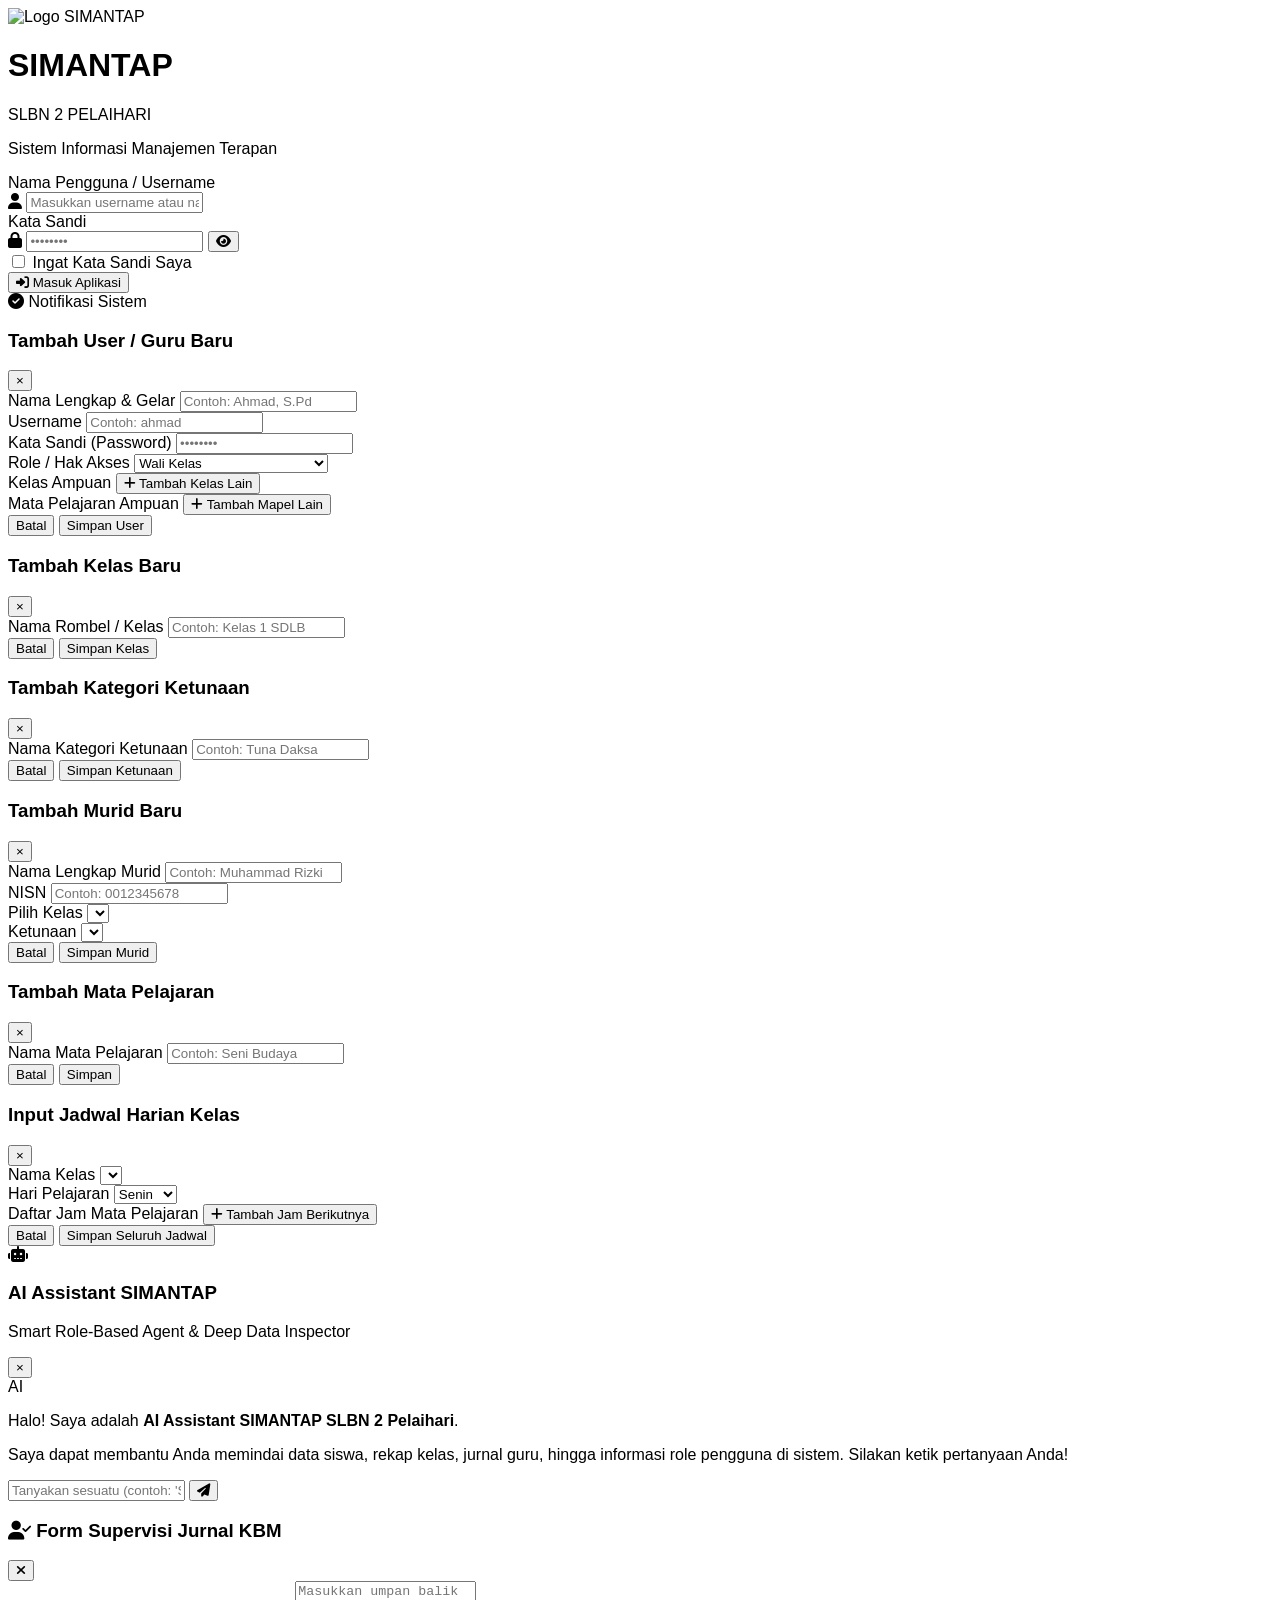
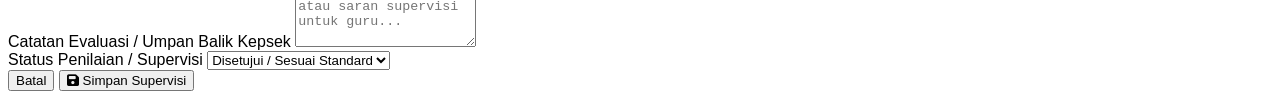
==== commit ce9f1a90: "Update index.html" ====
--- a/index.html
+++ b/index.html
@@ -79,13 +79,14 @@
           </button>
         </div>
       </div>
-  <!-- Tambahkan di dalam form login index.html (setelah input password) -->
-<div class="flex items-center justify-between text-xs pt-1">
-  <label class="flex items-center gap-2 cursor-pointer text-slate-600 font-medium">
-    <input type="checkbox" id="login-remember" class="w-4 h-4 rounded text-indigo-600 focus:ring-indigo-500 border-slate-300">
-    <span>Ingat Kata Sandi Saya</span>
-  </label>
-</div>
+
+      <div class="flex items-center justify-between text-xs pt-1">
+        <label class="flex items-center gap-2 cursor-pointer text-slate-600 font-medium">
+          <input type="checkbox" id="login-remember" class="w-4 h-4 rounded text-indigo-600 focus:ring-indigo-500 border-slate-300">
+          <span>Ingat Kata Sandi Saya</span>
+        </label>
+      </div>
+
       <div class="space-y-2 pt-2">
         <button type="submit" class="w-full py-3.5 px-4 bg-indigo-600 hover:bg-indigo-700 text-white font-bold text-xs rounded-xl shadow-lg hover:shadow-indigo-500/30 transition flex items-center justify-center gap-2 cursor-pointer">
           <i class="fa-solid fa-right-to-bracket"></i> Masuk Aplikasi
@@ -127,35 +128,39 @@
 </div>
 </div>
 
-<!-- User Info Badge -->
-<div class="bg-indigo-900/60 rounded-2xl p-3.5 mb-6 border border-indigo-800/50 flex items-center gap-3">
-<div class="w-9 h-9 bg-indigo-500 rounded-xl flex items-center justify-center text-white font-bold shrink-0">
-<i class="fa-solid fa-user-check"></i>
-</div>
-<div class="overflow-hidden">
-<div id="user-display-name" class="font-bold text-xs truncate text-white">-</div>
-<div id="user-display-role" class="text-[10px] text-indigo-300 font-semibold tracking-wider">ROLE</div>
-</div>
-</div>
-<!-- Tombol Notifikasi Header -->
-<div class="relative">
-  <button type="button" onclick="toggleNotificationDropdown(event)" class="relative p-2.5 bg-indigo-900/40 hover:bg-indigo-900/80 text-white rounded-xl transition cursor-pointer flex items-center justify-center">
-    <i class="fa-solid fa-bell text-sm"></i>
-    <!-- Badge Angka Notifikasi Belum Dibaca -->
-    <span id="notif-badge" class="hidden absolute -top-1 -right-1 bg-rose-500 text-white font-black text-[9px] w-4 h-4 rounded-full flex items-center justify-center shadow">0</span>
-  </button>
-
-  <!-- Dropdown Kotak Notifikasi -->
-  <div id="notif-dropdown" class="hidden absolute right-0 mt-2 w-80 bg-white rounded-2xl shadow-2xl border border-slate-100 z-50 overflow-hidden">
-    <div class="p-3 bg-indigo-950 text-white flex justify-between items-center text-xs font-bold">
-      <span class="flex items-center gap-1.5"><i class="fa-solid fa-bell text-amber-300"></i> Notifikasi Sistem</span>
-      <button type="button" onclick="markAllNotificationsAsRead()" class="text-[10px] text-indigo-200 hover:text-white underline cursor-pointer">Tandai Dibaca</button>
-    </div>
-    <div id="notif-list-container" class="max-h-72 overflow-y-auto divide-y divide-slate-100 text-xs">
-      <div class="p-4 text-center text-slate-400 font-medium">Tidak ada notifikasi baru.</div>
-    </div>
-  </div>
-</div>
+<!-- User Info Badge & Tombol Lonceng Terintegrasi -->
+<div class="bg-indigo-900/60 rounded-2xl p-3.5 mb-6 border border-indigo-800/50 flex items-center justify-between gap-2">
+    <div class="flex items-center gap-3 overflow-hidden">
+        <div class="w-9 h-9 bg-indigo-500 rounded-xl flex items-center justify-center text-white font-bold shrink-0">
+            <i class="fa-solid fa-user-check"></i>
+        </div>
+        <div class="overflow-hidden">
+            <div id="user-display-name" class="font-bold text-xs truncate text-white">-</div>
+            <div id="user-display-role" class="text-[10px] text-indigo-300 font-semibold tracking-wider">ROLE</div>
+        </div>
+    </div>
+
+    <!-- Tombol Notifikasi & Dropdown -->
+    <div class="relative shrink-0">
+        <button type="button" onclick="toggleNotificationDropdown(event)" class="relative p-2.5 bg-indigo-900/80 hover:bg-indigo-800 text-white rounded-xl transition cursor-pointer flex items-center justify-center">
+            <i class="fa-solid fa-bell text-sm"></i>
+            <!-- Badge Angka Notifikasi Belum Dibaca -->
+            <span id="notif-badge" class="hidden absolute -top-1 -right-1 bg-rose-500 text-white font-black text-[9px] w-4 h-4 rounded-full flex items-center justify-center shadow">0</span>
+        </button>
+
+        <!-- Dropdown Kotak Notifikasi -->
+        <div id="notif-dropdown" class="hidden absolute right-0 mt-2 w-80 bg-white rounded-2xl shadow-2xl border border-slate-100 z-50 overflow-hidden text-slate-800">
+            <div class="p-3 bg-indigo-950 text-white flex justify-between items-center text-xs font-bold">
+                <span class="flex items-center gap-1.5"><i class="fa-solid fa-bell text-amber-300"></i> Notifikasi Sistem</span>
+                <button type="button" onclick="markAllNotificationsAsRead()" class="text-[10px] text-indigo-200 hover:text-white underline cursor-pointer">Tandai Dibaca</button>
+            </div>
+            <div id="notif-list-container" class="max-h-72 overflow-y-auto divide-y divide-slate-100 text-xs">
+                <div class="p-4 text-center text-slate-400 font-medium">Tidak ada notifikasi baru.</div>
+            </div>
+        </div>
+    </div>
+</div>
+
 <!-- Navigasi Utama -->
 <nav class="space-y-2 flex-1 overflow-y-auto pr-1">
 <button id="tab-btn-presensi" onclick="switchTab(event, 'presensi')" class="tab-btn w-full px-3.5 py-3 rounded-2xl text-xs font-bold flex items-center justify-between bg-white text-indigo-900 shadow-md transition-all duration-300 transform scale-[1.02] cursor-pointer">
@@ -763,7 +768,6 @@
                 <label class="block text-xs font-bold text-slate-600 mb-1">
                     Kata Sandi (Password) <span id="password-hint" class="text-[10px] text-slate-400 font-normal"></span>
                 </label>
-                <!-- Atribut required dihapus dari HTML agar tidak memblokir saat Mode Edit -->
                 <input type="password" id="user-password-input" placeholder="••••••••" class="w-full px-3.5 py-2.5 rounded-xl border border-slate-200 text-xs font-semibold focus:outline-none focus:ring-2 focus:ring-indigo-500 bg-white">
             </div>
 
@@ -777,31 +781,27 @@
                 </select>
             </div>
 
-            <!-- Pilihan Kelas Ampuan (Dropdown Dinamis) -->
-<div id="group-user-kelas" class="space-y-2">
-    <div class="flex justify-between items-center">
-        <label class="block text-xs font-bold text-slate-700">Kelas Ampuan</label>
-        <button type="button" onclick="addUserKelasDropdown()" class="px-2.5 py-1 bg-indigo-50 hover:bg-indigo-100 text-indigo-700 rounded-lg text-[11px] font-bold transition flex items-center gap-1 cursor-pointer">
-            <i class="fa-solid fa-plus text-[10px]"></i> Tambah Kelas Lain
-        </button>
-    </div>
-    <div id="user-kelas-dropdowns-container" class="space-y-2">
-        <!-- Baris dropdown kelas akan ditambahkan secara dinamis oleh JavaScript -->
-    </div>
-</div>
-
-<!-- Pilihan Mata Pelajaran Ampuan (Dropdown Dinamis) -->
-<div id="group-user-mapel" class="space-y-2 pt-2">
-    <div class="flex justify-between items-center">
-        <label class="block text-xs font-bold text-slate-700">Mata Pelajaran Ampuan</label>
-        <button type="button" onclick="addUserMapelDropdown()" class="px-2.5 py-1 bg-indigo-50 hover:bg-indigo-100 text-indigo-700 rounded-lg text-[11px] font-bold transition flex items-center gap-1 cursor-pointer">
-            <i class="fa-solid fa-plus text-[10px]"></i> Tambah Mapel Lain
-        </button>
-    </div>
-    <div id="user-mapel-dropdowns-container" class="space-y-2">
-        <!-- Baris dropdown mapel akan ditambahkan secara dinamis oleh JavaScript -->
-    </div>
-</div>
+            <!-- Pilihan Kelas Ampuan -->
+            <div id="group-user-kelas" class="space-y-2">
+                <div class="flex justify-between items-center">
+                    <label class="block text-xs font-bold text-slate-700">Kelas Ampuan</label>
+                    <button type="button" onclick="addUserKelasDropdown()" class="px-2.5 py-1 bg-indigo-50 hover:bg-indigo-100 text-indigo-700 rounded-lg text-[11px] font-bold transition flex items-center gap-1 cursor-pointer">
+                        <i class="fa-solid fa-plus text-[10px]"></i> Tambah Kelas Lain
+                    </button>
+                </div>
+                <div id="user-kelas-dropdowns-container" class="space-y-2"></div>
+            </div>
+
+            <!-- Pilihan Mata Pelajaran Ampuan -->
+            <div id="group-user-mapel" class="space-y-2 pt-2">
+                <div class="flex justify-between items-center">
+                    <label class="block text-xs font-bold text-slate-700">Mata Pelajaran Ampuan</label>
+                    <button type="button" onclick="addUserMapelDropdown()" class="px-2.5 py-1 bg-indigo-50 hover:bg-indigo-100 text-indigo-700 rounded-lg text-[11px] font-bold transition flex items-center gap-1 cursor-pointer">
+                        <i class="fa-solid fa-plus text-[10px]"></i> Tambah Mapel Lain
+                    </button>
+                </div>
+                <div id="user-mapel-dropdowns-container" class="space-y-2"></div>
+            </div>
 
             <div class="flex justify-end gap-2 pt-4 border-t border-slate-100">
                 <button type="button" onclick="closeModalUser()" class="px-4 py-2.5 bg-slate-200 hover:bg-slate-300 text-slate-700 rounded-xl text-xs font-bold cursor-pointer transition">Batal</button>
@@ -946,8 +946,7 @@
                         <i class="fa-solid fa-plus text-[10px]"></i> Tambah Jam Berikutnya
                     </button>
                 </div>
-                <div id="batch-jadwal-slots-container" class="space-y-2.5">
-                </div>
+                <div id="batch-jadwal-slots-container" class="space-y-2.5"></div>
             </div>
         </div>
 
@@ -973,7 +972,7 @@
                 </div>
             </div>
             <button type="button" onclick="toggleAIChatModal(event)" class="text-indigo-200 hover:text-white text-base font-bold w-8 h-8 rounded-full flex items-center justify-center hover:bg-white/10 transition cursor-pointer">
-                <i class="fa-solid fa-robot text-amber-300"></i> AI Assistant SIMANTAP
+                &times;
             </button>
         </div>
 
